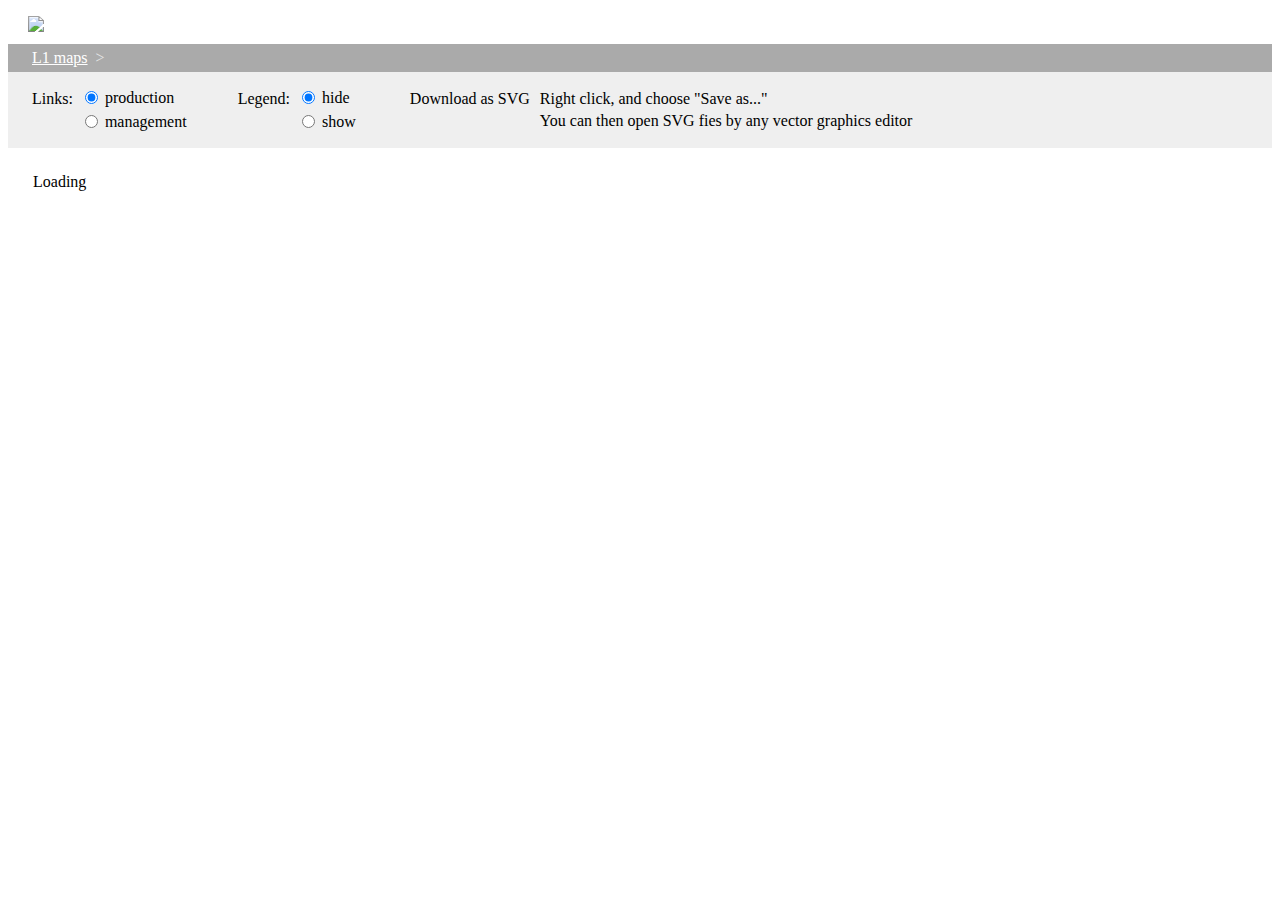
==== www/map/index.html @ db5501df "Version 0.1.0" ====
<!DOCTYPE html>
<html>
<meta charset="utf-8">
<link rel='stylesheet' href='/css/style.css' type='text/css' media='all' />

<body>

<table width="100%" cellspacing="0" cellpadding="0" style="padding: 0; margin: 0; border1=none">
	<tr>
		<td style="padding-left: 20px;">
			<img src="/img/logo.png" style="margin-top: 8px; margin-bottom: 8px;"/>
		</td>
	</tr>
	<tr>
		<td style="padding: 5px; padding-left: 24px; background: #aaaaaa; color:white;" colspan="2">
			<a href="/" style="color:white;">L1 maps</a>&nbsp;&nbsp;<span style="opacity:0.7">></span>&nbsp;&nbsp;<span id="crumbs_last_element"></span>
		</td>
	</tr>
	<tr>
		<td style="background-color: #efefef; padding: 10px; padding-left: 21px;" colspan="2">
			<table>
				<tr>
					<!--<td valign=top style="padding-top:6px">&#x2190; <a href="/">Back to list</a></td>
					<td width="16"></td><td width="20"><div class="div-vert-line-80"/></td>-->
					<!--<td valign=top style="padding-top:6px">Virtual chassis:</td>-->
					<!--<td valign="top">
						<table>
							<tr><td><input type="radio" name="hide_clients_radio" value="1" onclick="drawL1Map(1);" checked="checked" /></td><td>collapse</td></tr>
							<tr><td><input type="radio" name="hide_clients_radio" value="0" onclick="drawL1Map(0);"/></td><td>expand</td></tr>
						</table>
					</td>-->
					<td valign=top style="padding-top:6px">Links:</td>
					<td valign="top">
						<table>
							<tr><td><input type="radio" name="radio_links_mode" value="0" onclick="drawL1Map(1, 1);" checked="checked" /></td><td>production</td></tr>
							<tr><td><input type="radio" name="radio_links_mode" value="1" onclick="drawL1Map(1, 0);"/></td><td>management</td></tr>
						</table>
					</td>
					<td width="16"></td><td width="20"><div class="div-vert-line-80"/></td>
					<td valign=top style="padding-top:6px">Legend:</td>
					<td valign="top">
						<table>
							<tr><td><input type="radio" name="legend_radio" value="1" onclick="document.getElementById('legend').style.display='none';" checked="checked" /></td><td>hide</td></tr>
							<tr><td><input type="radio" name="legend_radio" value="0" onclick="document.getElementById('legend').style.display='block';"/></td><td>show</td></tr>
						</table>
					</td>
					<td width="16"></td><td width="20"><div class="div-vert-line-80"/></td>
					<td valign="top" style="padding-top:3px;">
						<table margin=0 padding=0>
							<tr>
								<td><a href="" id="svg_download_link" style="display: none;">Download as SVG</a><div id="svg_download_link_placeholder" style="display: inline;">Download as SVG</div></td>
								<td width="2"></td>
								<td class="secondary_text">Right click, and choose "Save as..."</td>
							</tr>
							<tr>
								<td></td>
								<td></td>
								<td class="secondary_text">You can then open SVG fies by any vector graphics editor</td>
							</tr>
						</table>
					</td>
				</tr>

			</table>
			
						<svg height="200" width="800" id="legend" style="margin-top: 20px; display:none;">
							<rect x="0" y="0" width="799" height="199" style="fill:white; stroke:#999999;"></rect>
						<g transform="translate(20, 20)">
							<text x="0" y="10" class="secondary_text">Physical links:</text>
							<g transform="translate(0, 40)">
								<line class="link100gb" stroke-width="5" x1="0" y1="5" x2="40" y2="5"></line>
								<text x="50" y="10">100 Gigabit/sec</text>
								<line class="link40gb" stroke-width="3.16" x1="0" y1="25" x2="40" y2="25"></line>
								<text x="50" y="30">40 Gigabit/sec</text>
								<line class="link25gb" stroke-width="2.5" x1="0" y1="45" x2="40" y2="45"></line>
								<text x="50" y="50">25 Gigabit/sec</text>
								<line class="link10gb" stroke-width="1.58" x1="0" y1="65" x2="40" y2="65"></line>
								<text x="50" y="70">10 Gigabit/sec</text>
								<line class="link1gb" stroke-width="0.5" x1="0" y1="85" x2="40" y2="85"></line>
								<text x="50" y="90">1 Gigabit/sec</text>
								<circle class="link10gb-label-circle" r="7" cx="21" cy="105"></circle>
								<g class="labels"><text dy="3" x="18" y="105">2</text></g>
								<text x="51" y="110">Number of links</text>
							</g>
							
							<text x="196" y="10" class="secondary_text">Cluster</text>
							<text x="196" y="28" class="secondary_text">(separate control planes):</text>
							
							<g transform="translate(0, 20)">
								<text x="200" y="31" style="font-weight: bold;">dc2-ext-fw01</text>
								<image xlink:href="/img/firewall.svg" width="32" height="32" x="200" y="40"></image>
								<text x="240" y="60">node01</text>
								<image xlink:href="/img/firewall.svg" width="32" height="32" x="200" y="100"></image>
								<text x="240" y="120">node02</text>
								<rect x="196" y="36" height="100" width="40" class="clusters"/>
							</g>

							<text x="396" y="10" class="secondary_text">Virtual chassis</text>
							<text x="396" y="28" class="secondary_text">(one control plane):</text>
							<g transform="translate(0, 20)">
								<text x="400" y="31" style="font-weight: bold;">dc2-core-sw01</text>
								<image xlink:href="/img/coreswitch.svg" width="32" height="32" x="400" y="40"></image>
								<text x="440" y="60">node01</text>
								<image xlink:href="/img/coreswitch.svg" width="32" height="32" x="400" y="100"></image>
								<text x="440" y="120">node02</text>
								<rect x="396" y="36" height="100" width="40" class="VCs"/>
							</g>
							
							<text x="596" y="10" class="secondary_text">Virtual chassis</text>
							<text x="596" y="28" class="secondary_text">(in collapsed mode):</text>
							<image xlink:href="/img/switch.svg" width="32" height="32" x="600" y="40"></image>
							<text x="640" y="60" style="font-weight: bold;">dc2-core-sw01</text>
							<image xlink:href="/img/vc.svg" width="16" height="16" x="624" y="32"></image>
							
							<g transform="translate(0, 100)">
								<text x="596" y="10" class="secondary_text">Standalone node:</text>
								<text x="596" y="28" class="secondary_text"></text>
								<image xlink:href="/img/switch.svg" width="32" height="32" x="600" y="20"></image>
								<text x="640" y="40">dc2-core-sw01</text>
							</g>
						</g>
						</svg>
						
		</td>
	</tr>
	<tr>
		<td valign="top" width="99%" style="position: relative;">
			<div id="progressbar" style="margin:22px;"><table><tr><td valign="top">Loading</td><td>&nbsp;</td><td><img src="/img/bx_loader.gif" height=16 width=16/></td></tr></table></div>
			<p id="error-message" style="color: red; padding: 22px; display: none;"></p>
			<svg width="100%" height="100%" id="svg1" onClick="hideInfobox();"></svg>
			<div class="infobox" id="infobox" style="display: none;"></div>
		</td>
	</tr>
</table>
</body>

<script src="https://d3js.org/d3.v4.min.js"></script>
<script type="text/javascript" src="https://ajax.googleapis.com/ajax/libs/jquery/1.3.2/jquery.min.js"></script>
<script src="/js/settings.js"></script>

<script>

var globalGraph = {};
var globalSimulation;
var globalSVGimages = {};
var IMG_DIR = "/img/";
var DEVICE_TYPES = {
	"Router": 						IMG_DIR + "router.svg",
	"Firewall": 						IMG_DIR + "firewall.svg",
	"Server": 						IMG_DIR + "server.svg",
	"Encryption Gateway": 	IMG_DIR + "cryptogw.svg",
	"SANSwitch": 				IMG_DIR + "sanswitch.svg",
	"Switch": 						IMG_DIR + "switch.svg",
	"Blade Switch": 				IMG_DIR + "mngswitch.svg",
	"Management Switch": 	IMG_DIR + "mngswitch.svg",
	"Switch Chassis": 			IMG_DIR + "coreswitch.svg",
	"VRSG": 						IMG_DIR + "vrsg.svg",
	"Storage System":			IMG_DIR + "storage.svg",
	"Load Balancer": 			IMG_DIR + "loadbalancer.svg",
	"Unknown": 					IMG_DIR + "unknown.svg"
}


///////////////////////////////////////////////////////////////////////////////////////////
///////////////////////////////////////////////////////////////////////////////////////////
function hideInfobox() {
	document.getElementById('infobox').style.display = 'none';
}


function OnClickDetails(device, interfaces) {
	var infobox = document.getElementById('infobox');
	infobox.style.display = 'block';
		
	text  = "<img src='/img/pixel.png' width='600' height='1'/>";
	text += "<table width='100%'><tr><td>";
	text += "<h3 style='margin-bottom: 0.5em; margin-top: 1em;'><a target='_blank' href='" + NETBOX_URL + "/dcim/devices/" + device.netbox_id + "/'>";
	text += device.id + "</a></h3>";
	text += "</td><td valign='top' align='right'><a href='#' onclick='hideInfobox(); return false;'><img src='/img/close.svg' width='16' height='16' style='margin-top: 1.2em;'></a></td></tr></table>";
	
	if (device.thisIsCollapsedVC) {
		for (i in device.nodes) {
			text += "<p style='margin-top: 0; margin-bottom: 0.2em;'>" + device.nodes[i].model + "<br/>";
			text += "<span class='secondary_text'>" + device.nodes[i].serial + "</span></p>";
		}
	}
	else {
		text += "<p style='margin-top: 0;'>" + device.model + "<br/>";
		text += "<span class='secondary_text'>" + device.serial + "</span></p>";
	}
	
	text += "<p><b style='margin-top: 2em;'>Interfaces:</b></p>";
	text += "<table class='infobox_tab' id='infobox_tab'>";
	text += "<thead><tr> <th width='1%'><div>&nbsp;</div></th> <th width='1%'><div>Local<br/>int</div></th> <th width='1%'><div>Local<br/>LAG</div></th> <th width='1%'><div>Neighbor</div></th> <th width='1%'><div>Neighbor<br/>int</div></th> <th><div>Description</div></th> </tr></thead>";
	text += "<tbody>";
	
	for (i in interfaces) {
		text += "<tr valign='top' onmouseover='document.getElementById(\"speed-info-" + i + "\").style.opacity = 1;' onmouseout='document.getElementById(\"speed-info-" + i + "\").style.opacity = 0;'>";
		
		if (interfaces[i].speed == -1)
			sp = "?";
		else 
			sp = interfaces[i].speed;
		text += "<td class='link" + parseInt(interfaces[i].speed) + "gb-info' valign='middle' align='center' style='padding: 0;'><div style='opacity: 0;' class='link-speed-info' id='speed-info-" + i + "'>" + sp + "</div></td>";

		text += "<td nowrap><a target='_blank' href='" + NETBOX_URL + "/dcim/interfaces/" + interfaces[i].netbox_id + "/'>" + interfaces[i].name + "</a></td>";
			
		if (interfaces[i].hasOwnProperty("lag") && interfaces[i].lag)
			text += "<td nowrap><a target='_blank' href='" + NETBOX_URL + "/dcim/interfaces/" + interfaces[i].lag_netbox_id + "/'>" + interfaces[i].lag + "</a></td>";
		else
			text += "<td>&nbsp;</td>";

		if (interfaces[i].neighbor) {
			text += "<td class='secondary_text' nowrap><a target='_blank' href='" + NETBOX_URL + "/dcim/devices/" + interfaces[i].neighbor_netbox_id + "/' class='secondary_text'>" + interfaces[i].neighbor + "</a></td>";
			text += "<td class='secondary_text' nowrap><a target='_blank' href='" + NETBOX_URL + "/dcim/interfaces/" + interfaces[i].neighbor_interface_netbox_id + "/' class='secondary_text'>" + interfaces[i].neighbor_interface + "</a></td>";
		}
		else
			text += "<td>&nbsp;</td><td>&nbsp;</td>"
		
		if (interfaces[i].description)
			text += "<td>" + interfaces[i].description + "</td>";
		else
			text += "<td>&nbsp;</td>";
			
		text += "</tr>";
	}
	
	text += "<tr class='last_tr'> <td><img src='/img/pixel.png' width='16' height='1'></td> <td><img src='/img/pixel.png' width='70' height='1'></td> <td><img src='/img/pixel.png' width='70' height='1'></td> <td><img src='/img/pixel.png' width='100' height='1'></td> <td><img src='/img/pixel.png' width='100' height='1'></td> <td><img src='/img/pixel.png' width='1' height='1'></td> </tr>";
	text += "</tbody></table>";
	
	infobox.innerHTML = text;
	
	// ajust height of table (if we have a big list of interfaces) so that it fits infobox dimensions 
	// TODO: do it with pure CSS
	var infoboxTab = document.getElementById('infobox_tab');
	
	infobox.style.height = "calc(100vh - 50px)";
	if ((infoboxTab.offsetTop + infoboxTab.scrollHeight) > (infobox.offsetTop + infobox.clientHeight)) 
		infoboxTab.style.height = (infobox.clientHeight - infoboxTab.offsetTop - 30) + "px";
	else 
		infobox.style.height = (infoboxTab.offsetTop + infoboxTab.clientHeight - infobox.offsetTop + 20) + "px";
}


var getJSON = function(url, callback) {
    var xhr = new XMLHttpRequest();
    xhr.open('GET', url, true);
    xhr.responseType = 'json';
    xhr.onload = function() {
      var status = xhr.status;
      if (status === 200) {
        callback(null, xhr.response);
      } else {
        callback(status, xhr.response);
      }
    };
    xhr.send();
};


function setCSSstyle(elem) {
	elem.style.background = window.getComputedStyle(elem, null).getPropertyValue("background");
	elem.style.fill = window.getComputedStyle(elem, null).getPropertyValue("fill");
	elem.style.stroke = window.getComputedStyle(elem, null).getPropertyValue("stroke");
	elem.style.strokeWidth = window.getComputedStyle(elem, null).getPropertyValue("stroke-width");
	elem.style.strokeDasharray = window.getComputedStyle(elem, null).getPropertyValue("stroke-dasharray");
	elem.style.font = window.getComputedStyle(elem, null).getPropertyValue("font");
	elem.style.fontSize = window.getComputedStyle(elem, null).getPropertyValue("font-size");
	/*elem.style.stroke-linejoin = window.getComputedStyle(elem, null).getPropertyValue("stroke-linejoin");
	elem.style.border-collapse = window.getComputedStyle(elem, null).getPropertyValue("border-collapse");
	*/
	
	/*if 	(elem.tagName == "text") {
		console.log(elem.tagName);
		console.log(elem.childNodes);
	}*/
	//console.log(elem.style.fill);

	let children = elem.childNodes;
	for(var i=0; i < children.length; i++) 
		if (children[i].nodeType == Node.ELEMENT_NODE)
			setCSSstyle(children[i]);
}


function enableSvgDownloadLink() {
	document.getElementById('svg_download_link').style.display = 'inline';
	document.getElementById('svg_download_link_placeholder').style.display = 'none';
}


function disableSvgDownloadLink() {
	document.getElementById('svg_download_link').style.display = 'none';
	document.getElementById('svg_download_link_placeholder').style.display = 'inline';
}


function generateSVGdownloadLink() {
	setCSSstyle(document.getElementById("svg1"));
	
	var svg1 = document.getElementById("svg1"); // get svg element
	var serializer = new XMLSerializer(); //get svg source
	var source = serializer.serializeToString(svg1);

	if(!source.match(/^<svg[^>]+xmlns="http\:\/\/www\.w3\.org\/2000\/svg"/)) // add name spaces
		source = source.replace(/^<svg/, '<svg xmlns="http://www.w3.org/2000/svg"');
	if(!source.match(/^<svg[^>]+"http\:\/\/www\.w3\.org\/1999\/xlink"/))
		source = source.replace(/^<svg/, '<svg xmlns:xlink="http://www.w3.org/1999/xlink"');
	source = '<?xml version="1.0" standalone="no"?>\r\n' + source; // add xml declaration
	
	//let tag = source.match(/<image.+?\/>/);
	while (tag = source.match(/<image.+?\/>/)) {
		tag = tag[0];
		let uri = tag.match(/href="(.+?)"/)[1];
		let imgFile = uri.match(/.*\/(.+)/)[1];
		let svgStr = "<g transform='translate(-16, -16)'>" + globalSVGimages[imgFile] + "</g>";
		source = source.replace(tag, svgStr);
	}
	
	var url = "data:image/svg+xml;charset=utf-8," + encodeURIComponent(source); // convert svg source to URI data scheme
	document.getElementById("svg_download_link").href = url; // set URI value to download link's href attribute
	// a user can download SVG file by right click menu
}


function getDOMofSVGimages() {
	for (var type in Object(DEVICE_TYPES)) {
		var imgUrl = DEVICE_TYPES[type];
		
		d3.xml(imgUrl).mimeType("image/svg+xml").get(function(error, xml) {
			if (error) throw error;
			
			//console.log(xml.documentElement); // <svg>...</svg>
			//console.log(xml.documentElement.childNodes[1].baseURI); // <svg><g>...</g></svg>
			let filename = xml.documentElement.childNodes[1].baseURI.match(/[a-zA-Z]+\.svg/)[0];
			let s = new XMLSerializer();
			let str = s.serializeToString(xml.documentElement.childNodes[1]);
			globalSVGimages[filename] = str;
			//document.body.appendChild(xml.documentElement);
		});
	}
}


function getImgUrlForDevice(type, name=null) {
	if (!DEVICE_TYPES[type])
		return DEVICE_TYPES["Unknown"];
	if (name && type.includes("Switch") && (name.includes("-mgmt") || name.includes("-net-sw") || name.includes("-mng") ))
		return DEVICE_TYPES["Management Switch"];
	else
		return DEVICE_TYPES[type];
}


///////////////////////////////////////////////////////////////////////////////////////////
///////////////////////////////////////////////////////////////////////////////////////////

function getL1Map() {
	document.getElementById('progressbar').style.display = 'block';
	mapid = getParameterByName("id");
	d3.json(NTMAP_BACKEND_URI + "/l1map?id=" + mapid, function(error, loadedGraphResults) {
		if (error) throw error;
		
		if (loadedGraphResults.result != "success") {
			document.getElementById('progressbar').style.display = "none";
			document.getElementById('error-message').innerHTML = loadedGraphResults.result;
			document.getElementById('error-message').style.display = "block";
		}
		else {	
			globalGraph = loadedGraphResults.results;
			drawL1Map(1, 1);
		}
	});
}


function drawL1Map(hide_virt_chassis, show_prod_links) {
	if (!globalGraph.nodes) 
		return false;
	
	// stop simulation to prevent prod-mng switch artifacts
	if (globalSimulation)
		globalSimulation.stop();
		
	var graph = {};
	Object.assign(graph, globalGraph);
	
	// initial svg height & width. Will be corrected later according to the number of elements on L1-map
	var svgHeight = 0; 
	var svgWidth  = (window.innerWidth || document.documentElement.clientWidth || document.body.clientWidth) - 20;
	var COLLISION_RADIUS = 36;
	
	mapid = getParameterByName("id");
	// commented JSON read from file
	// d3.json("dc1.json", function(error, test_graph) {
		// if (error) throw error;
	// graph = test_graph.results;
	
	if (!show_prod_links)
		graph.links = graph.mng_links;
	
	var vcDict = {};
	var nodesList = new Array();
	
	// Collapse virtual chassis to one node with comprising important properties of all members of VC 
	// Example: all links beloning to each member should now belong to the node wich represents the whole VC
	if (hide_virt_chassis) {
		// Collapse virtual chassis, i.e. throw out all nodes in each VC except for one
		for (i in graph.nodes) {
			if (graph.nodes[i].hasOwnProperty("virtual_chassis") && graph.nodes[i].virtual_chassis) { // This is a VC node. It shouldn't be added to nodes list. Instead a VC node should be generated
				
				// if vcDict doesn't have this node, add it to vcDict
				if (!vcDict[graph.nodes[i].virtual_chassis]) {
					vcDict[graph.nodes[i].virtual_chassis] = {"leftGroup": graph.nodes[i].group, "nodes": [] };
					
					// add this node to new nodesList with the name of VC
					firstNodeOfVC = Object.assign({}, graph.nodes[i]);
					firstNodeOfVC.id = graph.nodes[i].virtual_chassis;
					firstNodeOfVC.netbox_id = graph.nodes[i].virtual_chassis_master_netbox_id;
					firstNodeOfVC.thisIsCollapsedVC = true;
					delete firstNodeOfVC["virtual_chassis"];
					delete firstNodeOfVC["virtual_chassis_master_netbox_id"];

					nodesList.push(firstNodeOfVC);
				}
				else { // node is in the vcDict
					// select left group of VC
					if (graph.nodes[i].group < vcDict[graph.nodes[i].virtual_chassis]["leftGroup"]) 
						vcDict[graph.nodes[i].virtual_chassis].leftGroup = graph.nodes[i].group;
				}
				
				var nodeInfo = {"serial": graph.nodes[i].serial, "model": graph.nodes[i].model};
				vcDict[graph.nodes[i].virtual_chassis].nodes.push(nodeInfo);
				
				// find all links of this node and change names of A and Z point in them
				for (j in graph.links) {
					if (graph.links[j].source === graph.nodes[i].id)
						graph.links[j].source = graph.nodes[i].virtual_chassis;
					if (graph.links[j].target === graph.nodes[i].id)
						graph.links[j].target = graph.nodes[i].virtual_chassis;
				}
				
				// find all interfaces of this node and assign them to VC collapsed node
				if (graph.interfaces[graph.nodes[i].id]) {
					if (!graph.interfaces[graph.nodes[i].virtual_chassis])
						graph.interfaces[graph.nodes[i].virtual_chassis] = Array();
					
					for (j in graph.interfaces[graph.nodes[i].id])
						graph.interfaces[graph.nodes[i].virtual_chassis].push(graph.interfaces[graph.nodes[i].id][j]);
						
					delete graph.interfaces[graph.nodes[i].id];
				}
			}
			else // It is not a VC node, add this node to new nodesList without changes
				nodesList.push(graph.nodes[i]);

		}
		
		// for each link 
		//		find all links of this node leading to virtual_chassis members and delete them
		// find all links with the same A and Z and sum amount of the	var linksList = new Array();
		var linksList = new Array();
		
		for (i in graph.links) {
			if (graph.links[i].source != graph.links[i].target) {
				var similarLinks = false;
				for (j in linksList) {
					if (graph.links[i].source === linksList[j].source && graph.links[i].target === linksList[j].target) {
						similarLinks = true;
						linksList[j].quantity = parseInt(linksList[j].quantity) + parseInt(graph.links[i].quantity);
					}
				}
				
				if (!similarLinks) {
					goodLink = Object.assign({}, graph.links[i]);
					linksList.push(goodLink);
				}
			}
		}
		
		//console.log(vcDict);
		//console.log(nodesList);
		//console.log(linksList);

		graph.nodes = nodesList;
		graph.links = linksList;
	}
	
	graph.nodes.sort(compareNodes);
	
	// From the list of nodes fill clustersArray = {id (human-readable name), nodes_amount (number of nodes in cluster)}, {}, {}... 
	// From the list of nodes fill vcArray = [numOfElmentsInGroup1, numOfElmentsInGroup2... etc]
	// From vcDict change the node's group to the leftGroup of VC. That will display the collapsed VC-node in the very left group
	// From the list of nodes fill groupsArray = [numOfElmentsInGroup1, numOfElmentsInGroup2... etc]
	var clustersArray = new Array();
	var vcArray = new Array();
	var groupsArray = new Array();
	var nodesInLargestGroup = 0;

	for (i in graph.nodes) {
		// fill clustersArray
		if (graph.nodes[i].hasOwnProperty("cluster") && graph.nodes[i].cluster) {
			var nodeParentCluster = -1;
			
			for (var j = 0; j < clustersArray.length; j++) 
				if (clustersArray[j].id === graph.nodes[i].cluster) 
					nodeParentCluster = j;
			
			if (nodeParentCluster < 0) {
				clustersArray.push({
					"id" : graph.nodes[i].cluster,
					"nodes_amount": 1
				});
			}
			else
				clustersArray[nodeParentCluster].nodes_amount++;
		}

		// fill vcArray
		if (graph.nodes[i].hasOwnProperty("virtual_chassis") && graph.nodes[i].virtual_chassis) {
			var parentVC = -1;
			
			for (var j = 0; j < vcArray.length; j++) 
				if (vcArray[j].id === graph.nodes[i].virtual_chassis) 
					parentVC = j;
			
			if (parentVC < 0) {
				vcArray.push({
					"id" : graph.nodes[i].virtual_chassis,
					"nodes_amount": 1
				});
			}
			else
				vcArray[parentVC].nodes_amount++;
		}
		
		// choose left group for collapsed VC node
		if (vcDict[graph.nodes[i].id] && vcDict[graph.nodes[i].id]["leftGroup"] < graph.nodes[i].group)
			graph.nodes[i].group = vcDict[graph.nodes[i].id]["leftGroup"];
			
		// set serial and model for collapsed VC node to be the list of all VC members serials and models
		if (vcDict[graph.nodes[i].id]) {
			graph.nodes[i].serial = "";
			graph.nodes[i].model = "";
			graph.nodes[i].nodes = vcDict[graph.nodes[i].id].nodes;
		}
		
		// fill groupsArray
		if (!groupsArray[graph.nodes[i].group])
			groupsArray[graph.nodes[i].group] = 1;
		else
			groupsArray[graph.nodes[i].group]++;
		
		// calculate number of nodes in the largest group
		if (groupsArray[graph.nodes[i].group] > nodesInLargestGroup)
			nodesInLargestGroup = groupsArray[graph.nodes[i].group];
		
		// calculate position of node in the group (will be used to determine node's Y coordinate)
		graph.nodes[i].positionInGroup = groupsArray[graph.nodes[i].group];
	}

	// Calculate the height and width of SVG
	svgComfortableHeight = nodesInLargestGroup * COLLISION_RADIUS * 2 + 100; // + 40;
	if ((window.innerHeight || document.documentElement.clientHeight || document.body.clientHeight) > svgComfortableHeight)
		svgHeight = window.innerHeight || document.documentElement.clientHeight || document.body.clientHeight;
	else
		svgHeight = svgComfortableHeight;
	
	// Put nodes in fixed Y positions (sorted by node.id)
	for (i in graph.nodes) {
		groupOffsetY = (nodesInLargestGroup - groupsArray[graph.nodes[i].group])/2 * COLLISION_RADIUS * 2;
		graph.nodes[i].fy = COLLISION_RADIUS * 2 * graph.nodes[i].positionInGroup + groupOffsetY;
		//graph.nodes[i].fx=1;
		graph.nodes[i].fx =  graph.nodes[i].group * svgWidth / groupsArray.length - 60;
	}

	var svg = d3.select("svg[id='svg1']");
	svg
		.selectAll("g").remove(); // clear previous chart if any
	svg
		.attr("height", svgHeight)
		.attr("width", svgWidth);  

	// TODO: add provider channels
	globalSimulation = d3.forceSimulation()
		.force("link1", d3.forceLink().id(function(d) { return d.id; })
			/*.distance(function(d){
				if (d.source.cluster === d.target.cluster)
                    if (d.source.group === d.target.group)
                        return 20;
                    else
                        return 180;
				else 
					return null;
			})*/
			.strength(function(d){
				if (d.source.cluster === d.target.cluster || d.source.virtual_chassis === d.target.virtual_chassis)
                    if (d.source.group === d.target.group)
                        return 1;
                    else
                        return 0.003;
				else 
					return 0.001;
			})
		)
		.force("charge", d3.forceManyBody()
			.strength(-300)
		)
		.force("x", d3.forceX(function(d){ return d.group * svgWidth / groupsArray.length - 60; })
			.strength(4)
		)
		.force("y", d3.forceY(function(d){ return svgHeight/2; })
			.strength(function (d){
				// values from 0.5 to 0.01?
				if (nodesInLargestGroup)
					//return (0.9 / nodesInLargestGroup); // TODO: do it the function of number of objects and LINKS in group. Otherwise for small groups it is too strong. For large groups with many links it is also too strong (1.5 strong, 0.9 ok)
					return (0.9 / nodesInLargestGroup);
				else 
					//return 0.1;
					return 0.5;
			})
		)
		//.force("center", d3.forceCenter(svgWidth / 2 + 50, height / 2))
		.force("collision", d3.forceCollide()
			.radius(function(d) {
				if ("type" in d)
					return COLLISION_RADIUS;
				else 
					return COLLISION_RADIUS;
			})
		);

		
	var link1 = svg.append("g")
		.attr("id", "links") 
		.selectAll("line")
		.data(graph.links)
		.enter()
		.append("line")
			.attr("class", function(d) { return "link" + parseInt(d.bandwidth) + "gb"; })
			.attr("stroke-width", function(d) { if ("type" in d) return 0; else return Math.sqrt(parseInt(d.bandwidth))/2; });

	var labelCircle = svg.append("g")
		.attr("id", "labelCircles") 
		.selectAll("circle")
		.data(graph.links)
		.enter().append("circle")
			.attr("class", function(d) { return "link" + parseInt(d.bandwidth) + "gb-label-circle"; })
			.attr("r", function(d) { 
				if (d.quantity > 1) 
					return "7" 
				else 
					return "0"; 
			});
		  
	var label = svg.append("g")
		.attr("id", "labels") 
		.attr("class", "labels") 
		.selectAll("text")
		.data(graph.links)
		.enter().append("text")
			.attr("dy", 3)
			.text(function(d) { if (d.quantity > 1) return d.quantity; else  return ""; });
              
	var node = svg.append("g")
		.attr("id", "nodes")
		.selectAll("a")
		.data(graph.nodes)
		.enter().append("a")
			//.attr("transform", function(d) { return "translate(" +  d.group*(svgWidth*1)/groupsArray.length + "," + d.positionInGroup*COLLISION_RADIUS + ")"; })
			.attr("target", '_blank')
			.attr("xlink:href",  function(d) { return (window.location.href + '?device=' + d.id) });
	node.on("click", function(d,i) {  
		d3.event.preventDefault(); 
		d3.event.stopPropagation(); 
		OnClickDetails(d, graph.interfaces[d.id]);
    });
	node.call(d3.drag()
        .on("start", dragstarted)
        .on("drag", dragged)
        .on("end", dragended));  
	node.append("image")
		.attr("xlink:href", function(d) { 
			return getImgUrlForDevice(d.type, d.id);
		})
		.attr("width", 32)
		.attr("height", 32)
		.attr("x", -16)
		.attr("y", -16);
	node.append("text")
		//.attr("font-size", "0.8em") 
		.attr("dx", 16)
		.attr("dy", 4)
		.attr("x", +8)
		.attr("font-weight", function(d) { if ("thisIsCollapsedVC" in d) return "bold"; else return "normal"; })
		.text(function(d) { 
			if ("cluster" in d && d.cluster) 
				return d.id.substring(d.cluster.length+1); 
			else if ("virtual_chassis" in d && d.virtual_chassis)
				return d.id.substring(d.virtual_chassis.length+1); 
			//else if ("thisIsCollapsedVC" in d)
			//	return d.id + " (vc)";
			else
				return d.id; 
		});                
	node.append("title")
		.text(function(d) { return d.id; });
	
	var collapsedVC = d3.selectAll("g[id='nodes']").selectAll("a").filter(function(d) { if (d.thisIsCollapsedVC) return true; else return false;});
	collapsedVC.append("image")
		.attr("xlink:href", "/img/vc.svg")
		.attr("width", 16)
		.attr("height", 16)
		.attr("x", 8)
		.attr("y", -24);
		
	var cluster = svg.append("g")
		.attr("id", "clusters") 
		.attr("class", "clusters") 
		.selectAll("g")
		.data(clustersArray)
		.enter().append("g");
			//.attr("transform", "translate(0,0)");
	/*cluster.append("rect")
		.attr("height", "12")
		.attr("width", "12")
		.attr("rx", "6")
		.attr("ry", "6");*/
	cluster.append("path")
		.attr("d", "")
		.style("fill", "none");
	cluster.append("text")
		.attr("x", "2") 
		.attr("y", "-4") 
		//.attr("font-size", "0.8em") 
		.attr("transform", "translate(0,0)")
		.attr("font-weight", "bold")
			.text(function(d) { return d.id });  
	  
	var vc = svg.append("g")
		.attr("id", "VCs") 
		.attr("class", "VCs") 
		.selectAll("g")
		.data(vcArray)
		.enter().append("g");
			//.attr("transform", "translate(0,0)");
	vc.append("path")
		.attr("d", "")
		.style("fill", "none");
	vc.append("text")
		.attr("x", "2") 
		.attr("y", "-4") 
		//.attr("font-size", "0.8em") 
		.attr("transform", "translate(0,0)")
		.attr("font-weight", "bold")
			.text(function(d) { return d.id; });  
		
	globalSimulation
		.nodes(graph.nodes)
		.on("tick", ticked);
	
	globalSimulation.force("link1")
		.links(graph.links);
	  
	
	function ticked(e) {
		
		/*opacity = 1 - globalSimulation.alpha();
		if (globalSimulation.alpha() > 0.1)
			opacity = 0;
		else 
			opacity = 1;
		svg.attr("opacity", opacity);*/
		
		if (globalSimulation.alpha() < 0.001) {
			generateSVGdownloadLink();
			enableSvgDownloadLink();
		}
		else
			disableSvgDownloadLink();
		
		link1
			.attr("x1", function(d) { return d.source.x; })
			.attr("y1", function(d) { return d.source.y; })
			.attr("x2", function(d) { return d.target.x; })
			.attr("y2", function(d) { return d.target.y; });

		labelCircle
			.attr("cx", function(d) {
				return (d.source.x + d.target.x)/2 + 3; })
			.attr("cy", function(d) {
				return (d.source.y + d.target.y)/2; });

		label
			.attr("x", function(d) {
				return (d.source.x + d.target.x)/2; })
			.attr("y", function(d) {
				return (d.source.y + d.target.y)/2; });

		node
			.attr("transform", function(d) { 
				if (globalSimulation.alpha() < 0.9)
					if (d.fx || d.fy) {
						d.fx = null;
						d.fy = null;
					}
				return "translate(" + d.x + "," + d.y + ")";
			});        

		cluster.select("text")
			.attr("transform", function(d) {
				var minX = 100000;
				var maxX = 0;
				var minY = 100000;
				var maxY = 0;
				var leftGroup = 100000;
				var rightGroup = 0;
				
				var leftY1 = 100000;
				var leftY2 = 0;
				var rightY1 = 100000;
				var rightY2 = 0;
				
				for (var i = 0; i < graph.nodes.length; i++) {
					if ("cluster" in graph.nodes[i] && 
						graph.nodes[i].cluster === d.id && 
						graph.nodes[i].hasOwnProperty("x") && 
						graph.nodes[i].x > 0 )
					{
						if (graph.nodes[i].x < minX) 
							minX = graph.nodes[i].x;
						if (graph.nodes[i].x > maxX) 
							maxX = graph.nodes[i].x;

						if (graph.nodes[i].group < leftGroup) 
							leftGroup = graph.nodes[i].group;
						if (graph.nodes[i].group > rightGroup) 
							rightGroup = graph.nodes[i].group;
							
						if (graph.nodes[i].y < minY) 
							minY = graph.nodes[i].y;
						if (graph.nodes[i].y > maxY) 
							maxY = graph.nodes[i].y;
							
						if (graph.nodes[i].group === leftGroup) 
							if (graph.nodes[i].y < leftY1)
								leftY1 = graph.nodes[i].y;
							else if (graph.nodes[i].y > leftY2)
								leftY2 = graph.nodes[i].y;
							else
								{}
						
						if (graph.nodes[i].group === rightGroup) 
							if (graph.nodes[i].y < rightY1)
								rightY1 = graph.nodes[i].y;
							else if (graph.nodes[i].y > rightY2)
								rightY2 = graph.nodes[i].y;
							else
								{}
					}
				}
				d.minX = minX;
				d.maxX = maxX;
				d.minY = minY;
				d.maxY = maxY;
				return "translate(" + (minX - 21) + "," + (leftY1 - 21) + ")";
			});

		cluster		
			.select("path")
				.attr("d", function(d) {
					var minX = 100000;
					var maxX = 0;
					var minY = 100000;
					var maxY = 0;
					var leftGroup = 100000;
					var rightGroup = 0;
					
					var leftY1 = 100000;
					var leftY2 = 0;
					var rightY1 = 100000;
					var rightY2 = 0;

					for (var i = 0; i < graph.nodes.length; i++) {
						if ("cluster" in graph.nodes[i] && 
							graph.nodes[i].cluster === d.id && 
							graph.nodes[i].hasOwnProperty("x") && 
							graph.nodes[i].x > 0 )
						{
							if (graph.nodes[i].group < leftGroup) 
								leftGroup = graph.nodes[i].group;
								
							if (graph.nodes[i].x < minX)
								minX = graph.nodes[i].x;
							
							if (graph.nodes[i].group > rightGroup)
								rightGroup = graph.nodes[i].group;
								
							if (graph.nodes[i].x > maxX)
								maxX = graph.nodes[i].x;						}
					}

					for (var i = 0; i < graph.nodes.length; i++) {
						if ("cluster" in graph.nodes[i] && 
							graph.nodes[i].cluster === d.id && 
							graph.nodes[i].hasOwnProperty("x") && 
							graph.nodes[i].x > 0 )
						{
							if (graph.nodes[i].group === leftGroup) {
								if (graph.nodes[i].y < leftY1)
									leftY1 = graph.nodes[i].y;
								if (graph.nodes[i].y > leftY2)
									leftY2 = graph.nodes[i].y;		
							}
							
							if (graph.nodes[i].group === rightGroup)  {
								if (graph.nodes[i].y < rightY1) {
									rightY1 = graph.nodes[i].y;
								}
								if (graph.nodes[i].y > rightY2)
									rightY2 = graph.nodes[i].y;
							}
						}
					}
			
					minX -= 20;
					maxX += 20;
					leftY1 -= 20;
					leftY2 += 20;
					rightY1 -= 20;
					rightY2 += 20;
					
					path = "M " + minX + "," + leftY1 + " ";
					if (leftY1 < rightY1)
						path += "L " + (minX + 40) + ", " + leftY1 + " ";
					else
						path += "L " + (maxX - 40) + ", " + rightY1 + " ";
					path += "L " + maxX + "," + rightY1 + " " +
						   "L " + maxX + "," + rightY2 + " ";
					if (leftY2 > rightY2)
						path += "L " + (minX + 40) + ", " + leftY2 + " ";
					else
						path += "L " + (maxX - 40) + ", " + rightY2 + " ";
					
					path += "L " + minX + "," + leftY2 + " " +
						   "Z";
					
					return path;
				});


		vc.select("text")
			.attr("transform", function(d) {
				var minX = 100000;
				var maxX = 0;
				var minY = 100000;
				var maxY = 0;
				var leftGroup = 100000;
				var rightGroup = 0;
				
				var leftY1 = 100000;
				var leftY2 = 0;
				var rightY1 = 100000;
				var rightY2 = 0;
				
				for (var i = 0; i < graph.nodes.length; i++) {
					if 	("virtual_chassis" in graph.nodes[i] && 
							graph.nodes[i].virtual_chassis === d.id /*&& 
							graph.nodes[i].hasOwnProperty("x") && 
							graph.nodes[i].x > 0 */
						)
					{
						if (graph.nodes[i].x < minX) 
							minX = graph.nodes[i].x;
						if (graph.nodes[i].x > maxX) 
							maxX = graph.nodes[i].x;

						if (graph.nodes[i].group < leftGroup) {
							leftGroup = graph.nodes[i].group;
							leftY1 = 100000;
							leftY2 = 0;
						}
						if (graph.nodes[i].group > rightGroup) { 
							rightGroup = graph.nodes[i].group;
							rightY1 = 100000;
							rightY2 = 0;
						}

						if (graph.nodes[i].y < minY) 
							minY = graph.nodes[i].y;
						if (graph.nodes[i].y > maxY) 
							maxY = graph.nodes[i].y;
							
						if (graph.nodes[i].group === leftGroup) {
							if (graph.nodes[i].y < leftY1)
								leftY1 = graph.nodes[i].y;
							else if (graph.nodes[i].y > leftY2)
								leftY2 = graph.nodes[i].y;
							else
								{}
						}
						
						if (graph.nodes[i].group === rightGroup) 
							if (graph.nodes[i].y < rightY1)
								rightY1 = graph.nodes[i].y;
							else if (graph.nodes[i].y > rightY2)
								rightY2 = graph.nodes[i].y;
							else
								{}
					}
				}
				
				d.minX = minX;
				d.maxX = maxX;
				d.minY = minY;
				d.maxY = maxY;
				
				return "translate(" + (minX - 21) + "," + (leftY1 - 21) + ")";
			});

		vc		
			.select("path")
				.attr("d", function(d) {
					var minX = 100000;
					var maxX = 0;
					var minY = 100000;
					var maxY = 0;
					var leftGroup = 100000;
					var rightGroup = 0;
					
					var leftY1 = 100000;
					var leftY2 = 0;
					var rightY1 = 100000;
					var rightY2 = 0;
					
					for (var i = 0; i < graph.nodes.length; i++) {
						if ("virtual_chassis" in graph.nodes[i] && 
							graph.nodes[i].virtual_chassis === d.id && 
							graph.nodes[i].hasOwnProperty("x") && 
							graph.nodes[i].x > 0 )
						{
							if (graph.nodes[i].group < leftGroup) 
								leftGroup = graph.nodes[i].group;
								
							if (graph.nodes[i].x < minX)
								minX = graph.nodes[i].x;
							
							if (graph.nodes[i].group > rightGroup)
								rightGroup = graph.nodes[i].group;
								
							if (graph.nodes[i].x > maxX)
								maxX = graph.nodes[i].x;						}
					}

					for (var i = 0; i < graph.nodes.length; i++) {
						if ("virtual_chassis" in graph.nodes[i] && 
							graph.nodes[i].virtual_chassis === d.id && 
							graph.nodes[i].hasOwnProperty("x") && 
							graph.nodes[i].x > 0 )
						{
							if (graph.nodes[i].group === leftGroup) {
								if (graph.nodes[i].y < leftY1)
									leftY1 = graph.nodes[i].y;
								if (graph.nodes[i].y > leftY2)
									leftY2 = graph.nodes[i].y;		
							}
							
							if (graph.nodes[i].group === rightGroup)  {
								if (graph.nodes[i].y < rightY1) {
									rightY1 = graph.nodes[i].y;
								}
								if (graph.nodes[i].y > rightY2)
									rightY2 = graph.nodes[i].y;
							}
						}
					}
			
					minX -= 20;
					maxX += 20;
					leftY1 -= 20;
					leftY2 += 20;
					rightY1 -= 20;
					rightY2 += 20;
					
					path = "M " + minX + "," + leftY1 + " ";
					if (leftY1 < rightY1)
						path += "L " + (minX + 40) + ", " + leftY1 + " ";
					else
						path += "L " + (maxX - 40) + ", " + rightY1 + " ";
					path += "L " + maxX + "," + rightY1 + " " +
						   "L " + maxX + "," + rightY2 + " ";
					if (leftY2 > rightY2)
						path += "L " + (minX + 40) + ", " + leftY2 + " ";
					else
						path += "L " + (maxX - 40) + ", " + rightY2 + " ";
					
					path += "L " + minX + "," + leftY2 + " " +
						   "Z";
					
					return path;
				});

	}
	
	function dragstarted(d) {
		if (!d3.event.active) 
			globalSimulation.alphaTarget(0.3).restart();
		d.fx = d.x;
		d.fy = d.y;
	}

	function dragged(d) {
		d.fx = d3.event.x;
		d.fy = d3.event.y;
	}

	function dragended(d) {
		if (!d3.event.active) 
			globalSimulation.alphaTarget(0);
		d.fx = null;
		d.fy = null;
	}

	document.getElementById('progressbar').style.display = 'none';
// commented JSON read from file
// });


	function compareNodes(a, b) {
		if (a.group < b.group) // put nodes of left group on top of right group nodes, so labels of left nodes will not be overlapped by rught nodes
			return 1;
		else if (a.group > b.group)
			return -1;
		else { // if nodes are in the same group, sort them alphabetically
			// Normalize strings a and b like this: dc2-sw01-member1 => DC2-SW01-MEMBER01. This is easier to compare
			var aToCompare = a.id;
			var bToCompare = b.id;
			//console.log(b);
			
			aToCompare = aToCompare.replace(/(member)([0-9]$)/, (match, name, member_id) => `${name}0${member_id}`);
			bToCompare = bToCompare.replace(/(member)([0-9]$)/, (match, name, member_id) => `${name}0${member_id}`);
			aToCompare = aToCompare.replace(/(node)([0-9]$)/, (match, name, member_id) => `${name}0${member_id}`);
			bToCompare = bToCompare.replace(/(node)([0-9]$)/, (match, name, member_id) => `${name}0${member_id}`);
			aToCompare = aToCompare.toUpperCase();
			bToCompare = bToCompare.toUpperCase();
			
			// compare normalized node names
			if (aToCompare > bToCompare) 
				return 1;
			else if (aToCompare < bToCompare)
				return -1;
			else
				return 0;
		}
	}

}

function getParameterByName(name, url) {
    if (!url) url = window.location.href;
    name = name.replace(/[\[\]]/g, '\\$&');
    var regex = new RegExp('[?&]' + name + '(=([^&#]*)|&|#|$)'),
        results = regex.exec(url);
    if (!results) return null;
    if (!results[2]) return '';
    return decodeURIComponent(results[2].replace(/\+/g, ' '));
}

function getPageNameFromId() {
	d3.json(NTMAP_BACKEND_URI + "/l1maps", function(error, mapsListResults) {
		if (error) 
			throw error;
		
		mapsList = mapsListResults["results"]; // TODO: parse errors in case result is not success
		
		pageName = "";
		for (i in mapsList)  {
			for (j in mapsList[i]["maps"]) {
				if (parseInt(mapsList[i]["maps"][j]["id"]) == parseInt(getParameterByName("id"))) {
					pageName = mapsList[i]["maps"][j]["name"];
				}
			}
			
		}
		
		document.getElementById("crumbs_last_element").innerHTML = pageName;
	});
	
	return null;
}

//////////////////////////////////////////////////////////////////////////////////////

getPageNameFromId();
getDOMofSVGimages();
getL1Map();


</script>

</html>
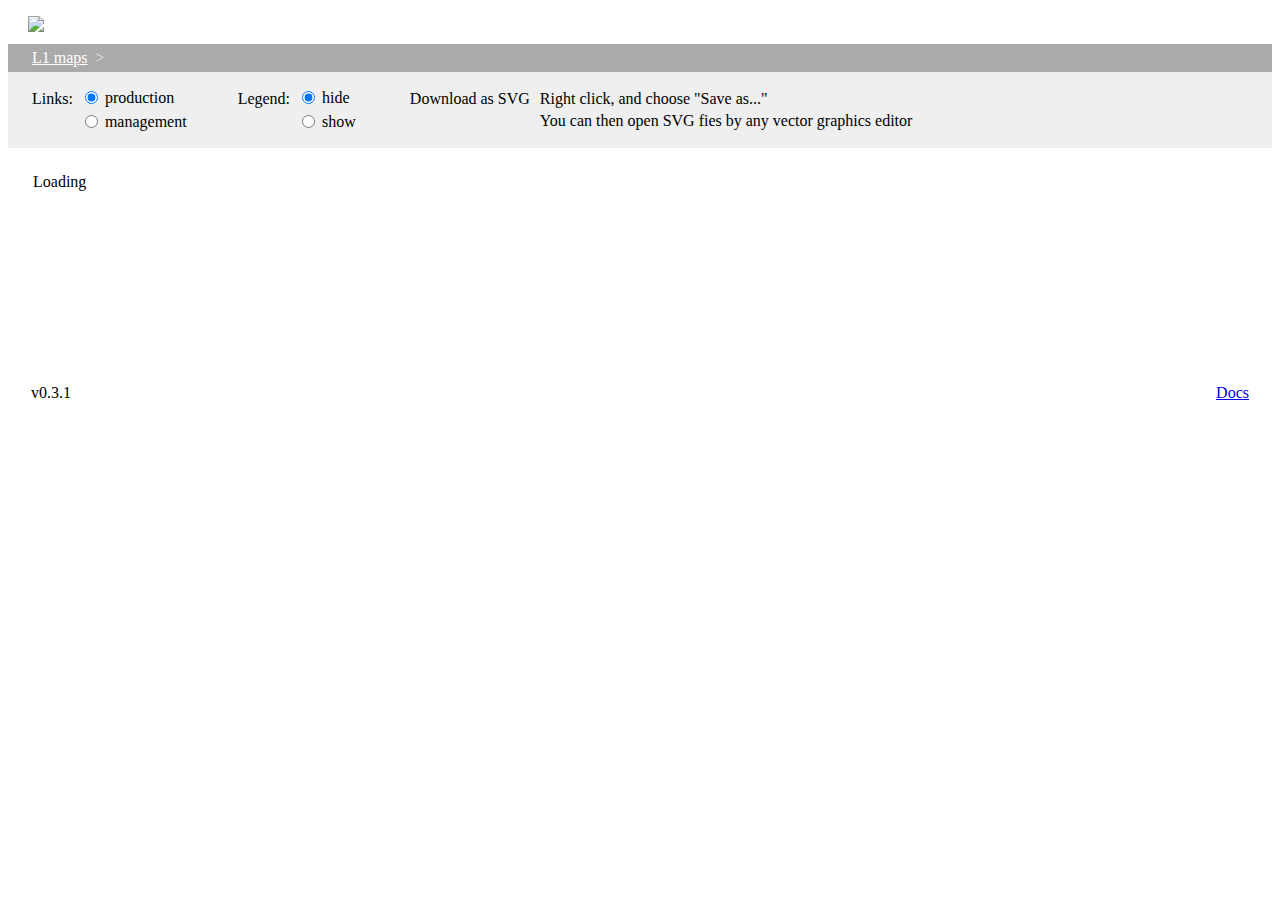
==== commit bdd06347: "Merge branch 'dev'" ====
--- a/www/map/index.html
+++ b/www/map/index.html
@@ -5,1197 +5,148 @@
 
 <body>
 
-<table width="100%" cellspacing="0" cellpadding="0" style="padding: 0; margin: 0; border1=none">
-	<tr>
-		<td style="padding-left: 20px;">
-			<img src="/img/logo.png" style="margin-top: 8px; margin-bottom: 8px;"/>
-		</td>
-	</tr>
-	<tr>
-		<td style="padding: 5px; padding-left: 24px; background: #aaaaaa; color:white;" colspan="2">
-			<a href="/" style="color:white;">L1 maps</a>&nbsp;&nbsp;<span style="opacity:0.7">></span>&nbsp;&nbsp;<span id="crumbs_last_element"></span>
-		</td>
-	</tr>
-	<tr>
-		<td style="background-color: #efefef; padding: 10px; padding-left: 21px;" colspan="2">
-			<table>
-				<tr>
-					<!--<td valign=top style="padding-top:6px">&#x2190; <a href="/">Back to list</a></td>
-					<td width="16"></td><td width="20"><div class="div-vert-line-80"/></td>-->
-					<!--<td valign=top style="padding-top:6px">Virtual chassis:</td>-->
-					<!--<td valign="top">
-						<table>
-							<tr><td><input type="radio" name="hide_clients_radio" value="1" onclick="drawL1Map(1);" checked="checked" /></td><td>collapse</td></tr>
-							<tr><td><input type="radio" name="hide_clients_radio" value="0" onclick="drawL1Map(0);"/></td><td>expand</td></tr>
-						</table>
-					</td>-->
-					<td valign=top style="padding-top:6px">Links:</td>
-					<td valign="top">
-						<table>
-							<tr><td><input type="radio" name="radio_links_mode" value="0" onclick="drawL1Map(1, 1);" checked="checked" /></td><td>production</td></tr>
-							<tr><td><input type="radio" name="radio_links_mode" value="1" onclick="drawL1Map(1, 0);"/></td><td>management</td></tr>
-						</table>
-					</td>
-					<td width="16"></td><td width="20"><div class="div-vert-line-80"/></td>
-					<td valign=top style="padding-top:6px">Legend:</td>
-					<td valign="top">
-						<table>
-							<tr><td><input type="radio" name="legend_radio" value="1" onclick="document.getElementById('legend').style.display='none';" checked="checked" /></td><td>hide</td></tr>
-							<tr><td><input type="radio" name="legend_radio" value="0" onclick="document.getElementById('legend').style.display='block';"/></td><td>show</td></tr>
-						</table>
-					</td>
-					<td width="16"></td><td width="20"><div class="div-vert-line-80"/></td>
-					<td valign="top" style="padding-top:3px;">
-						<table margin=0 padding=0>
-							<tr>
-								<td><a href="" id="svg_download_link" style="display: none;">Download as SVG</a><div id="svg_download_link_placeholder" style="display: inline;">Download as SVG</div></td>
-								<td width="2"></td>
-								<td class="secondary_text">Right click, and choose "Save as..."</td>
-							</tr>
-							<tr>
-								<td></td>
-								<td></td>
-								<td class="secondary_text">You can then open SVG fies by any vector graphics editor</td>
-							</tr>
-						</table>
-					</td>
-				</tr>
+<div class="wrapper">
+	<table width="100%" cellspacing="0" cellpadding="0" style="padding: 0; margin: 0;">
+		<tr>
+			<td style="padding-left: 20px;">
+				<img src="/img/logo.png" style="margin-top: 8px; margin-bottom: 8px;"/>
+			</td>
+		</tr>
+		<tr>
+			<td style="padding: 5px; padding-left: 24px; background: #aaaaaa; color:white;">
+				<a href="/" style="color:white;">L1 maps</a>&nbsp;&nbsp;<span style="opacity:0.7">></span>&nbsp;&nbsp;<span id="crumbs_last_element"></span>
+			</td>
+		</tr>
+		<tr>
+			<td style="background-color: #efefef; padding: 10px; padding-left: 21px;">
+				<table>
+					<tr>
+						<!--<td valign=top style="padding-top:6px">&#x2190; <a href="/">Back to list</a></td>
+						<td width="16"></td><td width="20"><div class="div-vert-line-80"/></td>-->
+						<!--<td valign=top style="padding-top:6px">Virtual chassis:</td>-->
+						<!--<td valign="top">
+							<table>
+								<tr><td><input type="radio" name="hide_clients_radio" value="1" onclick="drawL1Map(1);" checked="checked" /></td><td>collapse</td></tr>
+								<tr><td><input type="radio" name="hide_clients_radio" value="0" onclick="drawL1Map(0);"/></td><td>expand</td></tr>
+							</table>
+						</td>-->
+						<td valign=top style="padding-top:6px">Links:</td>
+						<td valign="top">
+							<table>
+								<tr><td><input type="radio" name="radio_links_mode" value="0" onclick="drawL1Map(1, 1);" checked="checked" /></td><td>production</td></tr>
+								<tr><td><input type="radio" name="radio_links_mode" value="1" onclick="drawL1Map(1, 0);"/></td><td>management</td></tr>
+							</table>
+						</td>
+						<td width="16"></td><td width="20"><div class="div-vert-line-80"/></td>
+						<td valign=top style="padding-top:6px">Legend:</td>
+						<td valign="top">
+							<table>
+								<tr><td><input type="radio" name="legend_radio" value="1" onclick="document.getElementById('legend').style.display='none';" checked="checked" /></td><td>hide</td></tr>
+								<tr><td><input type="radio" name="legend_radio" value="0" onclick="document.getElementById('legend').style.display='block';"/></td><td>show</td></tr>
+							</table>
+						</td>
+						<td width="16"></td><td width="20"><div class="div-vert-line-80"/></td>
+						<td valign="top" style="padding-top:3px;">
+							<table margin=0 padding=0>
+								<tr>
+									<td><a href="" id="svg_download_link" style="display: none;">Download as SVG</a><div id="svg_download_link_placeholder" style="display: inline;">Download as SVG</div></td>
+									<td width="2"></td>
+									<td class="secondary_text">Right click, and choose "Save as..."</td>
+								</tr>
+								<tr>
+									<td></td>
+									<td></td>
+									<td class="secondary_text">You can then open SVG fies by any vector graphics editor</td>
+								</tr>
+							</table>
+						</td>
+					</tr>
 
-			</table>
-			
-						<svg height="200" width="800" id="legend" style="margin-top: 20px; display:none;">
-							<rect x="0" y="0" width="799" height="199" style="fill:white; stroke:#999999;"></rect>
-						<g transform="translate(20, 20)">
-							<text x="0" y="10" class="secondary_text">Physical links:</text>
-							<g transform="translate(0, 40)">
-								<line class="link100gb" stroke-width="5" x1="0" y1="5" x2="40" y2="5"></line>
-								<text x="50" y="10">100 Gigabit/sec</text>
-								<line class="link40gb" stroke-width="3.16" x1="0" y1="25" x2="40" y2="25"></line>
-								<text x="50" y="30">40 Gigabit/sec</text>
-								<line class="link25gb" stroke-width="2.5" x1="0" y1="45" x2="40" y2="45"></line>
-								<text x="50" y="50">25 Gigabit/sec</text>
-								<line class="link10gb" stroke-width="1.58" x1="0" y1="65" x2="40" y2="65"></line>
-								<text x="50" y="70">10 Gigabit/sec</text>
-								<line class="link1gb" stroke-width="0.5" x1="0" y1="85" x2="40" y2="85"></line>
-								<text x="50" y="90">1 Gigabit/sec</text>
-								<circle class="link10gb-label-circle" r="7" cx="21" cy="105"></circle>
-								<g class="labels"><text dy="3" x="18" y="105">2</text></g>
-								<text x="51" y="110">Number of links</text>
+				</table>
+				
+							<svg height="200" width="800" id="legend" style="margin-top: 20px; display:none;">
+								<rect x="0" y="0" width="799" height="199" style="fill:white; stroke:#999999;"></rect>
+							<g transform="translate(20, 20)">
+								<text x="0" y="10" class="secondary_text">Physical links:</text>
+								<g transform="translate(0, 40)">
+									<line class="link100gb" stroke-width="5" x1="0" y1="5" x2="40" y2="5"></line>
+									<text x="50" y="10">100 Gigabit/sec</text>
+									<line class="link40gb" stroke-width="3.16" x1="0" y1="25" x2="40" y2="25"></line>
+									<text x="50" y="30">40 Gigabit/sec</text>
+									<line class="link25gb" stroke-width="2.5" x1="0" y1="45" x2="40" y2="45"></line>
+									<text x="50" y="50">25 Gigabit/sec</text>
+									<line class="link10gb" stroke-width="1.58" x1="0" y1="65" x2="40" y2="65"></line>
+									<text x="50" y="70">10 Gigabit/sec</text>
+									<line class="link1gb" stroke-width="0.5" x1="0" y1="85" x2="40" y2="85"></line>
+									<text x="50" y="90">1 Gigabit/sec</text>
+									<circle class="link10gb-label-circle" r="7" cx="21" cy="105"></circle>
+									<g class="labels"><text dy="3" x="18" y="105">2</text></g>
+									<text x="51" y="110">Number of links</text>
+								</g>
+								
+								<text x="196" y="10" class="secondary_text">Cluster</text>
+								<text x="196" y="28" class="secondary_text">(separate control planes):</text>
+								
+								<g transform="translate(0, 20)">
+									<text x="200" y="31" style="font-weight: bold;">dc2-ext-fw01</text>
+									<image xlink:href="/img/firewall.svg" width="32" height="32" x="200" y="40"></image>
+									<text x="240" y="60">node01</text>
+									<image xlink:href="/img/firewall.svg" width="32" height="32" x="200" y="100"></image>
+									<text x="240" y="120">node02</text>
+									<rect x="196" y="36" height="100" width="40" class="clusters"/>
+								</g>
+
+								<text x="396" y="10" class="secondary_text">Virtual chassis</text>
+								<text x="396" y="28" class="secondary_text">(one control plane):</text>
+								<g transform="translate(0, 20)">
+									<text x="400" y="31" style="font-weight: bold;">dc2-core-sw01</text>
+									<image xlink:href="/img/coreswitch.svg" width="32" height="32" x="400" y="40"></image>
+									<text x="440" y="60">node01</text>
+									<image xlink:href="/img/coreswitch.svg" width="32" height="32" x="400" y="100"></image>
+									<text x="440" y="120">node02</text>
+									<rect x="396" y="36" height="100" width="40" class="VCs"/>
+								</g>
+								
+								<text x="596" y="10" class="secondary_text">Virtual chassis</text>
+								<text x="596" y="28" class="secondary_text">(in collapsed mode):</text>
+								<image xlink:href="/img/switch.svg" width="32" height="32" x="600" y="40"></image>
+								<text x="640" y="60" style="font-weight: bold;">dc2-core-sw01</text>
+								<image xlink:href="/img/vc.svg" width="16" height="16" x="624" y="32"></image>
+								
+								<g transform="translate(0, 100)">
+									<text x="596" y="10" class="secondary_text">Standalone node:</text>
+									<text x="596" y="28" class="secondary_text"></text>
+									<image xlink:href="/img/switch.svg" width="32" height="32" x="600" y="20"></image>
+									<text x="640" y="40">dc2-core-sw01</text>
+								</g>
 							</g>
+							</svg>
 							
-							<text x="196" y="10" class="secondary_text">Cluster</text>
-							<text x="196" y="28" class="secondary_text">(separate control planes):</text>
-							
-							<g transform="translate(0, 20)">
-								<text x="200" y="31" style="font-weight: bold;">dc2-ext-fw01</text>
-								<image xlink:href="/img/firewall.svg" width="32" height="32" x="200" y="40"></image>
-								<text x="240" y="60">node01</text>
-								<image xlink:href="/img/firewall.svg" width="32" height="32" x="200" y="100"></image>
-								<text x="240" y="120">node02</text>
-								<rect x="196" y="36" height="100" width="40" class="clusters"/>
-							</g>
+			</td>
+		</tr>
+		<tr>
+			<td valign="top" width="99%" style="position: relative;">
+				<div id="progressbar" style="margin:22px;"><table><tr><td valign="top">Loading</td><td>&nbsp;</td><td><img src="/img/bx_loader.gif" height=16 width=16/></td></tr></table></div>
+				<p id="error-message" style="color: red; padding: 22px; display: none;"></p>
+				<svg width="100%" height="100%" id="svg1" onClick="hideInfobox();"></svg>
+				<div class="infobox" id="infobox" style="display: none;"></div>
+			</td>
+		</tr>
+	</table>
+</div>
 
-							<text x="396" y="10" class="secondary_text">Virtual chassis</text>
-							<text x="396" y="28" class="secondary_text">(one control plane):</text>
-							<g transform="translate(0, 20)">
-								<text x="400" y="31" style="font-weight: bold;">dc2-core-sw01</text>
-								<image xlink:href="/img/coreswitch.svg" width="32" height="32" x="400" y="40"></image>
-								<text x="440" y="60">node01</text>
-								<image xlink:href="/img/coreswitch.svg" width="32" height="32" x="400" y="100"></image>
-								<text x="440" y="120">node02</text>
-								<rect x="396" y="36" height="100" width="40" class="VCs"/>
-							</g>
-							
-							<text x="596" y="10" class="secondary_text">Virtual chassis</text>
-							<text x="596" y="28" class="secondary_text">(in collapsed mode):</text>
-							<image xlink:href="/img/switch.svg" width="32" height="32" x="600" y="40"></image>
-							<text x="640" y="60" style="font-weight: bold;">dc2-core-sw01</text>
-							<image xlink:href="/img/vc.svg" width="16" height="16" x="624" y="32"></image>
-							
-							<g transform="translate(0, 100)">
-								<text x="596" y="10" class="secondary_text">Standalone node:</text>
-								<text x="596" y="28" class="secondary_text"></text>
-								<image xlink:href="/img/switch.svg" width="32" height="32" x="600" y="20"></image>
-								<text x="640" y="40">dc2-core-sw01</text>
-							</g>
-						</g>
-						</svg>
-						
-		</td>
-	</tr>
-	<tr>
-		<td valign="top" width="99%" style="position: relative;">
-			<div id="progressbar" style="margin:22px;"><table><tr><td valign="top">Loading</td><td>&nbsp;</td><td><img src="/img/bx_loader.gif" height=16 width=16/></td></tr></table></div>
-			<p id="error-message" style="color: red; padding: 22px; display: none;"></p>
-			<svg width="100%" height="100%" id="svg1" onClick="hideInfobox();"></svg>
-			<div class="infobox" id="infobox" style="display: none;"></div>
-		</td>
-	</tr>
-</table>
-</body>
+<footer>
+	<table width="100%">
+		<tr>
+			<td style="padding: 10px; padding-left: 21px;" class="secondary_text">v0.3.1</td>
+			<td style="padding: 10px; padding-right: 21px; text-align: right;" class="secondary_text"><a href="https://github.com/den-it/ntmap/blob/master/docs/index.md">Docs</a></td>
+		</tr>
+	</table>
+</footer>
 
 <script src="https://d3js.org/d3.v4.min.js"></script>
 <script type="text/javascript" src="https://ajax.googleapis.com/ajax/libs/jquery/1.3.2/jquery.min.js"></script>
 <script src="/js/settings.js"></script>
-
-<script>
-
-var globalGraph = {};
-var globalSimulation;
-var globalSVGimages = {};
-var IMG_DIR = "/img/";
-var DEVICE_TYPES = {
-	"Router": 						IMG_DIR + "router.svg",
-	"Firewall": 						IMG_DIR + "firewall.svg",
-	"Server": 						IMG_DIR + "server.svg",
-	"Encryption Gateway": 	IMG_DIR + "cryptogw.svg",
-	"SANSwitch": 				IMG_DIR + "sanswitch.svg",
-	"Switch": 						IMG_DIR + "switch.svg",
-	"Blade Switch": 				IMG_DIR + "mngswitch.svg",
-	"Management Switch": 	IMG_DIR + "mngswitch.svg",
-	"Switch Chassis": 			IMG_DIR + "coreswitch.svg",
-	"VRSG": 						IMG_DIR + "vrsg.svg",
-	"Storage System":			IMG_DIR + "storage.svg",
-	"Load Balancer": 			IMG_DIR + "loadbalancer.svg",
-	"Unknown": 					IMG_DIR + "unknown.svg"
-}
-
-
-///////////////////////////////////////////////////////////////////////////////////////////
-///////////////////////////////////////////////////////////////////////////////////////////
-function hideInfobox() {
-	document.getElementById('infobox').style.display = 'none';
-}
-
-
-function OnClickDetails(device, interfaces) {
-	var infobox = document.getElementById('infobox');
-	infobox.style.display = 'block';
-		
-	text  = "<img src='/img/pixel.png' width='600' height='1'/>";
-	text += "<table width='100%'><tr><td>";
-	text += "<h3 style='margin-bottom: 0.5em; margin-top: 1em;'><a target='_blank' href='" + NETBOX_URL + "/dcim/devices/" + device.netbox_id + "/'>";
-	text += device.id + "</a></h3>";
-	text += "</td><td valign='top' align='right'><a href='#' onclick='hideInfobox(); return false;'><img src='/img/close.svg' width='16' height='16' style='margin-top: 1.2em;'></a></td></tr></table>";
-	
-	if (device.thisIsCollapsedVC) {
-		for (i in device.nodes) {
-			text += "<p style='margin-top: 0; margin-bottom: 0.2em;'>" + device.nodes[i].model + "<br/>";
-			text += "<span class='secondary_text'>" + device.nodes[i].serial + "</span></p>";
-		}
-	}
-	else {
-		text += "<p style='margin-top: 0;'>" + device.model + "<br/>";
-		text += "<span class='secondary_text'>" + device.serial + "</span></p>";
-	}
-	
-	text += "<p><b style='margin-top: 2em;'>Interfaces:</b></p>";
-	text += "<table class='infobox_tab' id='infobox_tab'>";
-	text += "<thead><tr> <th width='1%'><div>&nbsp;</div></th> <th width='1%'><div>Local<br/>int</div></th> <th width='1%'><div>Local<br/>LAG</div></th> <th width='1%'><div>Neighbor</div></th> <th width='1%'><div>Neighbor<br/>int</div></th> <th><div>Description</div></th> </tr></thead>";
-	text += "<tbody>";
-	
-	for (i in interfaces) {
-		text += "<tr valign='top' onmouseover='document.getElementById(\"speed-info-" + i + "\").style.opacity = 1;' onmouseout='document.getElementById(\"speed-info-" + i + "\").style.opacity = 0;'>";
-		
-		if (interfaces[i].speed == -1)
-			sp = "?";
-		else 
-			sp = interfaces[i].speed;
-		text += "<td class='link" + parseInt(interfaces[i].speed) + "gb-info' valign='middle' align='center' style='padding: 0;'><div style='opacity: 0;' class='link-speed-info' id='speed-info-" + i + "'>" + sp + "</div></td>";
-
-		text += "<td nowrap><a target='_blank' href='" + NETBOX_URL + "/dcim/interfaces/" + interfaces[i].netbox_id + "/'>" + interfaces[i].name + "</a></td>";
-			
-		if (interfaces[i].hasOwnProperty("lag") && interfaces[i].lag)
-			text += "<td nowrap><a target='_blank' href='" + NETBOX_URL + "/dcim/interfaces/" + interfaces[i].lag_netbox_id + "/'>" + interfaces[i].lag + "</a></td>";
-		else
-			text += "<td>&nbsp;</td>";
-
-		if (interfaces[i].neighbor) {
-			text += "<td class='secondary_text' nowrap><a target='_blank' href='" + NETBOX_URL + "/dcim/devices/" + interfaces[i].neighbor_netbox_id + "/' class='secondary_text'>" + interfaces[i].neighbor + "</a></td>";
-			text += "<td class='secondary_text' nowrap><a target='_blank' href='" + NETBOX_URL + "/dcim/interfaces/" + interfaces[i].neighbor_interface_netbox_id + "/' class='secondary_text'>" + interfaces[i].neighbor_interface + "</a></td>";
-		}
-		else
-			text += "<td>&nbsp;</td><td>&nbsp;</td>"
-		
-		if (interfaces[i].description)
-			text += "<td>" + interfaces[i].description + "</td>";
-		else
-			text += "<td>&nbsp;</td>";
-			
-		text += "</tr>";
-	}
-	
-	text += "<tr class='last_tr'> <td><img src='/img/pixel.png' width='16' height='1'></td> <td><img src='/img/pixel.png' width='70' height='1'></td> <td><img src='/img/pixel.png' width='70' height='1'></td> <td><img src='/img/pixel.png' width='100' height='1'></td> <td><img src='/img/pixel.png' width='100' height='1'></td> <td><img src='/img/pixel.png' width='1' height='1'></td> </tr>";
-	text += "</tbody></table>";
-	
-	infobox.innerHTML = text;
-	
-	// ajust height of table (if we have a big list of interfaces) so that it fits infobox dimensions 
-	// TODO: do it with pure CSS
-	var infoboxTab = document.getElementById('infobox_tab');
-	
-	infobox.style.height = "calc(100vh - 50px)";
-	if ((infoboxTab.offsetTop + infoboxTab.scrollHeight) > (infobox.offsetTop + infobox.clientHeight)) 
-		infoboxTab.style.height = (infobox.clientHeight - infoboxTab.offsetTop - 30) + "px";
-	else 
-		infobox.style.height = (infoboxTab.offsetTop + infoboxTab.clientHeight - infobox.offsetTop + 20) + "px";
-}
-
-
-var getJSON = function(url, callback) {
-    var xhr = new XMLHttpRequest();
-    xhr.open('GET', url, true);
-    xhr.responseType = 'json';
-    xhr.onload = function() {
-      var status = xhr.status;
-      if (status === 200) {
-        callback(null, xhr.response);
-      } else {
-        callback(status, xhr.response);
-      }
-    };
-    xhr.send();
-};
-
-
-function setCSSstyle(elem) {
-	elem.style.background = window.getComputedStyle(elem, null).getPropertyValue("background");
-	elem.style.fill = window.getComputedStyle(elem, null).getPropertyValue("fill");
-	elem.style.stroke = window.getComputedStyle(elem, null).getPropertyValue("stroke");
-	elem.style.strokeWidth = window.getComputedStyle(elem, null).getPropertyValue("stroke-width");
-	elem.style.strokeDasharray = window.getComputedStyle(elem, null).getPropertyValue("stroke-dasharray");
-	elem.style.font = window.getComputedStyle(elem, null).getPropertyValue("font");
-	elem.style.fontSize = window.getComputedStyle(elem, null).getPropertyValue("font-size");
-	/*elem.style.stroke-linejoin = window.getComputedStyle(elem, null).getPropertyValue("stroke-linejoin");
-	elem.style.border-collapse = window.getComputedStyle(elem, null).getPropertyValue("border-collapse");
-	*/
-	
-	/*if 	(elem.tagName == "text") {
-		console.log(elem.tagName);
-		console.log(elem.childNodes);
-	}*/
-	//console.log(elem.style.fill);
-
-	let children = elem.childNodes;
-	for(var i=0; i < children.length; i++) 
-		if (children[i].nodeType == Node.ELEMENT_NODE)
-			setCSSstyle(children[i]);
-}
-
-
-function enableSvgDownloadLink() {
-	document.getElementById('svg_download_link').style.display = 'inline';
-	document.getElementById('svg_download_link_placeholder').style.display = 'none';
-}
-
-
-function disableSvgDownloadLink() {
-	document.getElementById('svg_download_link').style.display = 'none';
-	document.getElementById('svg_download_link_placeholder').style.display = 'inline';
-}
-
-
-function generateSVGdownloadLink() {
-	setCSSstyle(document.getElementById("svg1"));
-	
-	var svg1 = document.getElementById("svg1"); // get svg element
-	var serializer = new XMLSerializer(); //get svg source
-	var source = serializer.serializeToString(svg1);
-
-	if(!source.match(/^<svg[^>]+xmlns="http\:\/\/www\.w3\.org\/2000\/svg"/)) // add name spaces
-		source = source.replace(/^<svg/, '<svg xmlns="http://www.w3.org/2000/svg"');
-	if(!source.match(/^<svg[^>]+"http\:\/\/www\.w3\.org\/1999\/xlink"/))
-		source = source.replace(/^<svg/, '<svg xmlns:xlink="http://www.w3.org/1999/xlink"');
-	source = '<?xml version="1.0" standalone="no"?>\r\n' + source; // add xml declaration
-	
-	//let tag = source.match(/<image.+?\/>/);
-	while (tag = source.match(/<image.+?\/>/)) {
-		tag = tag[0];
-		let uri = tag.match(/href="(.+?)"/)[1];
-		let imgFile = uri.match(/.*\/(.+)/)[1];
-		let svgStr = "<g transform='translate(-16, -16)'>" + globalSVGimages[imgFile] + "</g>";
-		source = source.replace(tag, svgStr);
-	}
-	
-	var url = "data:image/svg+xml;charset=utf-8," + encodeURIComponent(source); // convert svg source to URI data scheme
-	document.getElementById("svg_download_link").href = url; // set URI value to download link's href attribute
-	// a user can download SVG file by right click menu
-}
-
-
-function getDOMofSVGimages() {
-	for (var type in Object(DEVICE_TYPES)) {
-		var imgUrl = DEVICE_TYPES[type];
-		
-		d3.xml(imgUrl).mimeType("image/svg+xml").get(function(error, xml) {
-			if (error) throw error;
-			
-			//console.log(xml.documentElement); // <svg>...</svg>
-			//console.log(xml.documentElement.childNodes[1].baseURI); // <svg><g>...</g></svg>
-			let filename = xml.documentElement.childNodes[1].baseURI.match(/[a-zA-Z]+\.svg/)[0];
-			let s = new XMLSerializer();
-			let str = s.serializeToString(xml.documentElement.childNodes[1]);
-			globalSVGimages[filename] = str;
-			//document.body.appendChild(xml.documentElement);
-		});
-	}
-}
-
-
-function getImgUrlForDevice(type, name=null) {
-	if (!DEVICE_TYPES[type])
-		return DEVICE_TYPES["Unknown"];
-	if (name && type.includes("Switch") && (name.includes("-mgmt") || name.includes("-net-sw") || name.includes("-mng") ))
-		return DEVICE_TYPES["Management Switch"];
-	else
-		return DEVICE_TYPES[type];
-}
-
-
-///////////////////////////////////////////////////////////////////////////////////////////
-///////////////////////////////////////////////////////////////////////////////////////////
-
-function getL1Map() {
-	document.getElementById('progressbar').style.display = 'block';
-	mapid = getParameterByName("id");
-	d3.json(NTMAP_BACKEND_URI + "/l1map?id=" + mapid, function(error, loadedGraphResults) {
-		if (error) throw error;
-		
-		if (loadedGraphResults.result != "success") {
-			document.getElementById('progressbar').style.display = "none";
-			document.getElementById('error-message').innerHTML = loadedGraphResults.result;
-			document.getElementById('error-message').style.display = "block";
-		}
-		else {	
-			globalGraph = loadedGraphResults.results;
-			drawL1Map(1, 1);
-		}
-	});
-}
-
-
-function drawL1Map(hide_virt_chassis, show_prod_links) {
-	if (!globalGraph.nodes) 
-		return false;
-	
-	// stop simulation to prevent prod-mng switch artifacts
-	if (globalSimulation)
-		globalSimulation.stop();
-		
-	var graph = {};
-	Object.assign(graph, globalGraph);
-	
-	// initial svg height & width. Will be corrected later according to the number of elements on L1-map
-	var svgHeight = 0; 
-	var svgWidth  = (window.innerWidth || document.documentElement.clientWidth || document.body.clientWidth) - 20;
-	var COLLISION_RADIUS = 36;
-	
-	mapid = getParameterByName("id");
-	// commented JSON read from file
-	// d3.json("dc1.json", function(error, test_graph) {
-		// if (error) throw error;
-	// graph = test_graph.results;
-	
-	if (!show_prod_links)
-		graph.links = graph.mng_links;
-	
-	var vcDict = {};
-	var nodesList = new Array();
-	
-	// Collapse virtual chassis to one node with comprising important properties of all members of VC 
-	// Example: all links beloning to each member should now belong to the node wich represents the whole VC
-	if (hide_virt_chassis) {
-		// Collapse virtual chassis, i.e. throw out all nodes in each VC except for one
-		for (i in graph.nodes) {
-			if (graph.nodes[i].hasOwnProperty("virtual_chassis") && graph.nodes[i].virtual_chassis) { // This is a VC node. It shouldn't be added to nodes list. Instead a VC node should be generated
-				
-				// if vcDict doesn't have this node, add it to vcDict
-				if (!vcDict[graph.nodes[i].virtual_chassis]) {
-					vcDict[graph.nodes[i].virtual_chassis] = {"leftGroup": graph.nodes[i].group, "nodes": [] };
-					
-					// add this node to new nodesList with the name of VC
-					firstNodeOfVC = Object.assign({}, graph.nodes[i]);
-					firstNodeOfVC.id = graph.nodes[i].virtual_chassis;
-					firstNodeOfVC.netbox_id = graph.nodes[i].virtual_chassis_master_netbox_id;
-					firstNodeOfVC.thisIsCollapsedVC = true;
-					delete firstNodeOfVC["virtual_chassis"];
-					delete firstNodeOfVC["virtual_chassis_master_netbox_id"];
-
-					nodesList.push(firstNodeOfVC);
-				}
-				else { // node is in the vcDict
-					// select left group of VC
-					if (graph.nodes[i].group < vcDict[graph.nodes[i].virtual_chassis]["leftGroup"]) 
-						vcDict[graph.nodes[i].virtual_chassis].leftGroup = graph.nodes[i].group;
-				}
-				
-				var nodeInfo = {"serial": graph.nodes[i].serial, "model": graph.nodes[i].model};
-				vcDict[graph.nodes[i].virtual_chassis].nodes.push(nodeInfo);
-				
-				// find all links of this node and change names of A and Z point in them
-				for (j in graph.links) {
-					if (graph.links[j].source === graph.nodes[i].id)
-						graph.links[j].source = graph.nodes[i].virtual_chassis;
-					if (graph.links[j].target === graph.nodes[i].id)
-						graph.links[j].target = graph.nodes[i].virtual_chassis;
-				}
-				
-				// find all interfaces of this node and assign them to VC collapsed node
-				if (graph.interfaces[graph.nodes[i].id]) {
-					if (!graph.interfaces[graph.nodes[i].virtual_chassis])
-						graph.interfaces[graph.nodes[i].virtual_chassis] = Array();
-					
-					for (j in graph.interfaces[graph.nodes[i].id])
-						graph.interfaces[graph.nodes[i].virtual_chassis].push(graph.interfaces[graph.nodes[i].id][j]);
-						
-					delete graph.interfaces[graph.nodes[i].id];
-				}
-			}
-			else // It is not a VC node, add this node to new nodesList without changes
-				nodesList.push(graph.nodes[i]);
-
-		}
-		
-		// for each link 
-		//		find all links of this node leading to virtual_chassis members and delete them
-		// find all links with the same A and Z and sum amount of the	var linksList = new Array();
-		var linksList = new Array();
-		
-		for (i in graph.links) {
-			if (graph.links[i].source != graph.links[i].target) {
-				var similarLinks = false;
-				for (j in linksList) {
-					if (graph.links[i].source === linksList[j].source && graph.links[i].target === linksList[j].target) {
-						similarLinks = true;
-						linksList[j].quantity = parseInt(linksList[j].quantity) + parseInt(graph.links[i].quantity);
-					}
-				}
-				
-				if (!similarLinks) {
-					goodLink = Object.assign({}, graph.links[i]);
-					linksList.push(goodLink);
-				}
-			}
-		}
-		
-		//console.log(vcDict);
-		//console.log(nodesList);
-		//console.log(linksList);
-
-		graph.nodes = nodesList;
-		graph.links = linksList;
-	}
-	
-	graph.nodes.sort(compareNodes);
-	
-	// From the list of nodes fill clustersArray = {id (human-readable name), nodes_amount (number of nodes in cluster)}, {}, {}... 
-	// From the list of nodes fill vcArray = [numOfElmentsInGroup1, numOfElmentsInGroup2... etc]
-	// From vcDict change the node's group to the leftGroup of VC. That will display the collapsed VC-node in the very left group
-	// From the list of nodes fill groupsArray = [numOfElmentsInGroup1, numOfElmentsInGroup2... etc]
-	var clustersArray = new Array();
-	var vcArray = new Array();
-	var groupsArray = new Array();
-	var nodesInLargestGroup = 0;
-
-	for (i in graph.nodes) {
-		// fill clustersArray
-		if (graph.nodes[i].hasOwnProperty("cluster") && graph.nodes[i].cluster) {
-			var nodeParentCluster = -1;
-			
-			for (var j = 0; j < clustersArray.length; j++) 
-				if (clustersArray[j].id === graph.nodes[i].cluster) 
-					nodeParentCluster = j;
-			
-			if (nodeParentCluster < 0) {
-				clustersArray.push({
-					"id" : graph.nodes[i].cluster,
-					"nodes_amount": 1
-				});
-			}
-			else
-				clustersArray[nodeParentCluster].nodes_amount++;
-		}
-
-		// fill vcArray
-		if (graph.nodes[i].hasOwnProperty("virtual_chassis") && graph.nodes[i].virtual_chassis) {
-			var parentVC = -1;
-			
-			for (var j = 0; j < vcArray.length; j++) 
-				if (vcArray[j].id === graph.nodes[i].virtual_chassis) 
-					parentVC = j;
-			
-			if (parentVC < 0) {
-				vcArray.push({
-					"id" : graph.nodes[i].virtual_chassis,
-					"nodes_amount": 1
-				});
-			}
-			else
-				vcArray[parentVC].nodes_amount++;
-		}
-		
-		// choose left group for collapsed VC node
-		if (vcDict[graph.nodes[i].id] && vcDict[graph.nodes[i].id]["leftGroup"] < graph.nodes[i].group)
-			graph.nodes[i].group = vcDict[graph.nodes[i].id]["leftGroup"];
-			
-		// set serial and model for collapsed VC node to be the list of all VC members serials and models
-		if (vcDict[graph.nodes[i].id]) {
-			graph.nodes[i].serial = "";
-			graph.nodes[i].model = "";
-			graph.nodes[i].nodes = vcDict[graph.nodes[i].id].nodes;
-		}
-		
-		// fill groupsArray
-		if (!groupsArray[graph.nodes[i].group])
-			groupsArray[graph.nodes[i].group] = 1;
-		else
-			groupsArray[graph.nodes[i].group]++;
-		
-		// calculate number of nodes in the largest group
-		if (groupsArray[graph.nodes[i].group] > nodesInLargestGroup)
-			nodesInLargestGroup = groupsArray[graph.nodes[i].group];
-		
-		// calculate position of node in the group (will be used to determine node's Y coordinate)
-		graph.nodes[i].positionInGroup = groupsArray[graph.nodes[i].group];
-	}
-
-	// Calculate the height and width of SVG
-	svgComfortableHeight = nodesInLargestGroup * COLLISION_RADIUS * 2 + 100; // + 40;
-	if ((window.innerHeight || document.documentElement.clientHeight || document.body.clientHeight) > svgComfortableHeight)
-		svgHeight = window.innerHeight || document.documentElement.clientHeight || document.body.clientHeight;
-	else
-		svgHeight = svgComfortableHeight;
-	
-	// Put nodes in fixed Y positions (sorted by node.id)
-	for (i in graph.nodes) {
-		groupOffsetY = (nodesInLargestGroup - groupsArray[graph.nodes[i].group])/2 * COLLISION_RADIUS * 2;
-		graph.nodes[i].fy = COLLISION_RADIUS * 2 * graph.nodes[i].positionInGroup + groupOffsetY;
-		//graph.nodes[i].fx=1;
-		graph.nodes[i].fx =  graph.nodes[i].group * svgWidth / groupsArray.length - 60;
-	}
-
-	var svg = d3.select("svg[id='svg1']");
-	svg
-		.selectAll("g").remove(); // clear previous chart if any
-	svg
-		.attr("height", svgHeight)
-		.attr("width", svgWidth);  
-
-	// TODO: add provider channels
-	globalSimulation = d3.forceSimulation()
-		.force("link1", d3.forceLink().id(function(d) { return d.id; })
-			/*.distance(function(d){
-				if (d.source.cluster === d.target.cluster)
-                    if (d.source.group === d.target.group)
-                        return 20;
-                    else
-                        return 180;
-				else 
-					return null;
-			})*/
-			.strength(function(d){
-				if (d.source.cluster === d.target.cluster || d.source.virtual_chassis === d.target.virtual_chassis)
-                    if (d.source.group === d.target.group)
-                        return 1;
-                    else
-                        return 0.003;
-				else 
-					return 0.001;
-			})
-		)
-		.force("charge", d3.forceManyBody()
-			.strength(-300)
-		)
-		.force("x", d3.forceX(function(d){ return d.group * svgWidth / groupsArray.length - 60; })
-			.strength(4)
-		)
-		.force("y", d3.forceY(function(d){ return svgHeight/2; })
-			.strength(function (d){
-				// values from 0.5 to 0.01?
-				if (nodesInLargestGroup)
-					//return (0.9 / nodesInLargestGroup); // TODO: do it the function of number of objects and LINKS in group. Otherwise for small groups it is too strong. For large groups with many links it is also too strong (1.5 strong, 0.9 ok)
-					return (0.9 / nodesInLargestGroup);
-				else 
-					//return 0.1;
-					return 0.5;
-			})
-		)
-		//.force("center", d3.forceCenter(svgWidth / 2 + 50, height / 2))
-		.force("collision", d3.forceCollide()
-			.radius(function(d) {
-				if ("type" in d)
-					return COLLISION_RADIUS;
-				else 
-					return COLLISION_RADIUS;
-			})
-		);
-
-		
-	var link1 = svg.append("g")
-		.attr("id", "links") 
-		.selectAll("line")
-		.data(graph.links)
-		.enter()
-		.append("line")
-			.attr("class", function(d) { return "link" + parseInt(d.bandwidth) + "gb"; })
-			.attr("stroke-width", function(d) { if ("type" in d) return 0; else return Math.sqrt(parseInt(d.bandwidth))/2; });
-
-	var labelCircle = svg.append("g")
-		.attr("id", "labelCircles") 
-		.selectAll("circle")
-		.data(graph.links)
-		.enter().append("circle")
-			.attr("class", function(d) { return "link" + parseInt(d.bandwidth) + "gb-label-circle"; })
-			.attr("r", function(d) { 
-				if (d.quantity > 1) 
-					return "7" 
-				else 
-					return "0"; 
-			});
-		  
-	var label = svg.append("g")
-		.attr("id", "labels") 
-		.attr("class", "labels") 
-		.selectAll("text")
-		.data(graph.links)
-		.enter().append("text")
-			.attr("dy", 3)
-			.text(function(d) { if (d.quantity > 1) return d.quantity; else  return ""; });
-              
-	var node = svg.append("g")
-		.attr("id", "nodes")
-		.selectAll("a")
-		.data(graph.nodes)
-		.enter().append("a")
-			//.attr("transform", function(d) { return "translate(" +  d.group*(svgWidth*1)/groupsArray.length + "," + d.positionInGroup*COLLISION_RADIUS + ")"; })
-			.attr("target", '_blank')
-			.attr("xlink:href",  function(d) { return (window.location.href + '?device=' + d.id) });
-	node.on("click", function(d,i) {  
-		d3.event.preventDefault(); 
-		d3.event.stopPropagation(); 
-		OnClickDetails(d, graph.interfaces[d.id]);
-    });
-	node.call(d3.drag()
-        .on("start", dragstarted)
-        .on("drag", dragged)
-        .on("end", dragended));  
-	node.append("image")
-		.attr("xlink:href", function(d) { 
-			return getImgUrlForDevice(d.type, d.id);
-		})
-		.attr("width", 32)
-		.attr("height", 32)
-		.attr("x", -16)
-		.attr("y", -16);
-	node.append("text")
-		//.attr("font-size", "0.8em") 
-		.attr("dx", 16)
-		.attr("dy", 4)
-		.attr("x", +8)
-		.attr("font-weight", function(d) { if ("thisIsCollapsedVC" in d) return "bold"; else return "normal"; })
-		.text(function(d) { 
-			if ("cluster" in d && d.cluster) 
-				return d.id.substring(d.cluster.length+1); 
-			else if ("virtual_chassis" in d && d.virtual_chassis)
-				return d.id.substring(d.virtual_chassis.length+1); 
-			//else if ("thisIsCollapsedVC" in d)
-			//	return d.id + " (vc)";
-			else
-				return d.id; 
-		});                
-	node.append("title")
-		.text(function(d) { return d.id; });
-	
-	var collapsedVC = d3.selectAll("g[id='nodes']").selectAll("a").filter(function(d) { if (d.thisIsCollapsedVC) return true; else return false;});
-	collapsedVC.append("image")
-		.attr("xlink:href", "/img/vc.svg")
-		.attr("width", 16)
-		.attr("height", 16)
-		.attr("x", 8)
-		.attr("y", -24);
-		
-	var cluster = svg.append("g")
-		.attr("id", "clusters") 
-		.attr("class", "clusters") 
-		.selectAll("g")
-		.data(clustersArray)
-		.enter().append("g");
-			//.attr("transform", "translate(0,0)");
-	/*cluster.append("rect")
-		.attr("height", "12")
-		.attr("width", "12")
-		.attr("rx", "6")
-		.attr("ry", "6");*/
-	cluster.append("path")
-		.attr("d", "")
-		.style("fill", "none");
-	cluster.append("text")
-		.attr("x", "2") 
-		.attr("y", "-4") 
-		//.attr("font-size", "0.8em") 
-		.attr("transform", "translate(0,0)")
-		.attr("font-weight", "bold")
-			.text(function(d) { return d.id });  
-	  
-	var vc = svg.append("g")
-		.attr("id", "VCs") 
-		.attr("class", "VCs") 
-		.selectAll("g")
-		.data(vcArray)
-		.enter().append("g");
-			//.attr("transform", "translate(0,0)");
-	vc.append("path")
-		.attr("d", "")
-		.style("fill", "none");
-	vc.append("text")
-		.attr("x", "2") 
-		.attr("y", "-4") 
-		//.attr("font-size", "0.8em") 
-		.attr("transform", "translate(0,0)")
-		.attr("font-weight", "bold")
-			.text(function(d) { return d.id; });  
-		
-	globalSimulation
-		.nodes(graph.nodes)
-		.on("tick", ticked);
-	
-	globalSimulation.force("link1")
-		.links(graph.links);
-	  
-	
-	function ticked(e) {
-		
-		/*opacity = 1 - globalSimulation.alpha();
-		if (globalSimulation.alpha() > 0.1)
-			opacity = 0;
-		else 
-			opacity = 1;
-		svg.attr("opacity", opacity);*/
-		
-		if (globalSimulation.alpha() < 0.001) {
-			generateSVGdownloadLink();
-			enableSvgDownloadLink();
-		}
-		else
-			disableSvgDownloadLink();
-		
-		link1
-			.attr("x1", function(d) { return d.source.x; })
-			.attr("y1", function(d) { return d.source.y; })
-			.attr("x2", function(d) { return d.target.x; })
-			.attr("y2", function(d) { return d.target.y; });
-
-		labelCircle
-			.attr("cx", function(d) {
-				return (d.source.x + d.target.x)/2 + 3; })
-			.attr("cy", function(d) {
-				return (d.source.y + d.target.y)/2; });
-
-		label
-			.attr("x", function(d) {
-				return (d.source.x + d.target.x)/2; })
-			.attr("y", function(d) {
-				return (d.source.y + d.target.y)/2; });
-
-		node
-			.attr("transform", function(d) { 
-				if (globalSimulation.alpha() < 0.9)
-					if (d.fx || d.fy) {
-						d.fx = null;
-						d.fy = null;
-					}
-				return "translate(" + d.x + "," + d.y + ")";
-			});        
-
-		cluster.select("text")
-			.attr("transform", function(d) {
-				var minX = 100000;
-				var maxX = 0;
-				var minY = 100000;
-				var maxY = 0;
-				var leftGroup = 100000;
-				var rightGroup = 0;
-				
-				var leftY1 = 100000;
-				var leftY2 = 0;
-				var rightY1 = 100000;
-				var rightY2 = 0;
-				
-				for (var i = 0; i < graph.nodes.length; i++) {
-					if ("cluster" in graph.nodes[i] && 
-						graph.nodes[i].cluster === d.id && 
-						graph.nodes[i].hasOwnProperty("x") && 
-						graph.nodes[i].x > 0 )
-					{
-						if (graph.nodes[i].x < minX) 
-							minX = graph.nodes[i].x;
-						if (graph.nodes[i].x > maxX) 
-							maxX = graph.nodes[i].x;
-
-						if (graph.nodes[i].group < leftGroup) 
-							leftGroup = graph.nodes[i].group;
-						if (graph.nodes[i].group > rightGroup) 
-							rightGroup = graph.nodes[i].group;
-							
-						if (graph.nodes[i].y < minY) 
-							minY = graph.nodes[i].y;
-						if (graph.nodes[i].y > maxY) 
-							maxY = graph.nodes[i].y;
-							
-						if (graph.nodes[i].group === leftGroup) 
-							if (graph.nodes[i].y < leftY1)
-								leftY1 = graph.nodes[i].y;
-							else if (graph.nodes[i].y > leftY2)
-								leftY2 = graph.nodes[i].y;
-							else
-								{}
-						
-						if (graph.nodes[i].group === rightGroup) 
-							if (graph.nodes[i].y < rightY1)
-								rightY1 = graph.nodes[i].y;
-							else if (graph.nodes[i].y > rightY2)
-								rightY2 = graph.nodes[i].y;
-							else
-								{}
-					}
-				}
-				d.minX = minX;
-				d.maxX = maxX;
-				d.minY = minY;
-				d.maxY = maxY;
-				return "translate(" + (minX - 21) + "," + (leftY1 - 21) + ")";
-			});
-
-		cluster		
-			.select("path")
-				.attr("d", function(d) {
-					var minX = 100000;
-					var maxX = 0;
-					var minY = 100000;
-					var maxY = 0;
-					var leftGroup = 100000;
-					var rightGroup = 0;
-					
-					var leftY1 = 100000;
-					var leftY2 = 0;
-					var rightY1 = 100000;
-					var rightY2 = 0;
-
-					for (var i = 0; i < graph.nodes.length; i++) {
-						if ("cluster" in graph.nodes[i] && 
-							graph.nodes[i].cluster === d.id && 
-							graph.nodes[i].hasOwnProperty("x") && 
-							graph.nodes[i].x > 0 )
-						{
-							if (graph.nodes[i].group < leftGroup) 
-								leftGroup = graph.nodes[i].group;
-								
-							if (graph.nodes[i].x < minX)
-								minX = graph.nodes[i].x;
-							
-							if (graph.nodes[i].group > rightGroup)
-								rightGroup = graph.nodes[i].group;
-								
-							if (graph.nodes[i].x > maxX)
-								maxX = graph.nodes[i].x;						}
-					}
-
-					for (var i = 0; i < graph.nodes.length; i++) {
-						if ("cluster" in graph.nodes[i] && 
-							graph.nodes[i].cluster === d.id && 
-							graph.nodes[i].hasOwnProperty("x") && 
-							graph.nodes[i].x > 0 )
-						{
-							if (graph.nodes[i].group === leftGroup) {
-								if (graph.nodes[i].y < leftY1)
-									leftY1 = graph.nodes[i].y;
-								if (graph.nodes[i].y > leftY2)
-									leftY2 = graph.nodes[i].y;		
-							}
-							
-							if (graph.nodes[i].group === rightGroup)  {
-								if (graph.nodes[i].y < rightY1) {
-									rightY1 = graph.nodes[i].y;
-								}
-								if (graph.nodes[i].y > rightY2)
-									rightY2 = graph.nodes[i].y;
-							}
-						}
-					}
-			
-					minX -= 20;
-					maxX += 20;
-					leftY1 -= 20;
-					leftY2 += 20;
-					rightY1 -= 20;
-					rightY2 += 20;
-					
-					path = "M " + minX + "," + leftY1 + " ";
-					if (leftY1 < rightY1)
-						path += "L " + (minX + 40) + ", " + leftY1 + " ";
-					else
-						path += "L " + (maxX - 40) + ", " + rightY1 + " ";
-					path += "L " + maxX + "," + rightY1 + " " +
-						   "L " + maxX + "," + rightY2 + " ";
-					if (leftY2 > rightY2)
-						path += "L " + (minX + 40) + ", " + leftY2 + " ";
-					else
-						path += "L " + (maxX - 40) + ", " + rightY2 + " ";
-					
-					path += "L " + minX + "," + leftY2 + " " +
-						   "Z";
-					
-					return path;
-				});
-
-
-		vc.select("text")
-			.attr("transform", function(d) {
-				var minX = 100000;
-				var maxX = 0;
-				var minY = 100000;
-				var maxY = 0;
-				var leftGroup = 100000;
-				var rightGroup = 0;
-				
-				var leftY1 = 100000;
-				var leftY2 = 0;
-				var rightY1 = 100000;
-				var rightY2 = 0;
-				
-				for (var i = 0; i < graph.nodes.length; i++) {
-					if 	("virtual_chassis" in graph.nodes[i] && 
-							graph.nodes[i].virtual_chassis === d.id /*&& 
-							graph.nodes[i].hasOwnProperty("x") && 
-							graph.nodes[i].x > 0 */
-						)
-					{
-						if (graph.nodes[i].x < minX) 
-							minX = graph.nodes[i].x;
-						if (graph.nodes[i].x > maxX) 
-							maxX = graph.nodes[i].x;
-
-						if (graph.nodes[i].group < leftGroup) {
-							leftGroup = graph.nodes[i].group;
-							leftY1 = 100000;
-							leftY2 = 0;
-						}
-						if (graph.nodes[i].group > rightGroup) { 
-							rightGroup = graph.nodes[i].group;
-							rightY1 = 100000;
-							rightY2 = 0;
-						}
-
-						if (graph.nodes[i].y < minY) 
-							minY = graph.nodes[i].y;
-						if (graph.nodes[i].y > maxY) 
-							maxY = graph.nodes[i].y;
-							
-						if (graph.nodes[i].group === leftGroup) {
-							if (graph.nodes[i].y < leftY1)
-								leftY1 = graph.nodes[i].y;
-							else if (graph.nodes[i].y > leftY2)
-								leftY2 = graph.nodes[i].y;
-							else
-								{}
-						}
-						
-						if (graph.nodes[i].group === rightGroup) 
-							if (graph.nodes[i].y < rightY1)
-								rightY1 = graph.nodes[i].y;
-							else if (graph.nodes[i].y > rightY2)
-								rightY2 = graph.nodes[i].y;
-							else
-								{}
-					}
-				}
-				
-				d.minX = minX;
-				d.maxX = maxX;
-				d.minY = minY;
-				d.maxY = maxY;
-				
-				return "translate(" + (minX - 21) + "," + (leftY1 - 21) + ")";
-			});
-
-		vc		
-			.select("path")
-				.attr("d", function(d) {
-					var minX = 100000;
-					var maxX = 0;
-					var minY = 100000;
-					var maxY = 0;
-					var leftGroup = 100000;
-					var rightGroup = 0;
-					
-					var leftY1 = 100000;
-					var leftY2 = 0;
-					var rightY1 = 100000;
-					var rightY2 = 0;
-					
-					for (var i = 0; i < graph.nodes.length; i++) {
-						if ("virtual_chassis" in graph.nodes[i] && 
-							graph.nodes[i].virtual_chassis === d.id && 
-							graph.nodes[i].hasOwnProperty("x") && 
-							graph.nodes[i].x > 0 )
-						{
-							if (graph.nodes[i].group < leftGroup) 
-								leftGroup = graph.nodes[i].group;
-								
-							if (graph.nodes[i].x < minX)
-								minX = graph.nodes[i].x;
-							
-							if (graph.nodes[i].group > rightGroup)
-								rightGroup = graph.nodes[i].group;
-								
-							if (graph.nodes[i].x > maxX)
-								maxX = graph.nodes[i].x;						}
-					}
-
-					for (var i = 0; i < graph.nodes.length; i++) {
-						if ("virtual_chassis" in graph.nodes[i] && 
-							graph.nodes[i].virtual_chassis === d.id && 
-							graph.nodes[i].hasOwnProperty("x") && 
-							graph.nodes[i].x > 0 )
-						{
-							if (graph.nodes[i].group === leftGroup) {
-								if (graph.nodes[i].y < leftY1)
-									leftY1 = graph.nodes[i].y;
-								if (graph.nodes[i].y > leftY2)
-									leftY2 = graph.nodes[i].y;		
-							}
-							
-							if (graph.nodes[i].group === rightGroup)  {
-								if (graph.nodes[i].y < rightY1) {
-									rightY1 = graph.nodes[i].y;
-								}
-								if (graph.nodes[i].y > rightY2)
-									rightY2 = graph.nodes[i].y;
-							}
-						}
-					}
-			
-					minX -= 20;
-					maxX += 20;
-					leftY1 -= 20;
-					leftY2 += 20;
-					rightY1 -= 20;
-					rightY2 += 20;
-					
-					path = "M " + minX + "," + leftY1 + " ";
-					if (leftY1 < rightY1)
-						path += "L " + (minX + 40) + ", " + leftY1 + " ";
-					else
-						path += "L " + (maxX - 40) + ", " + rightY1 + " ";
-					path += "L " + maxX + "," + rightY1 + " " +
-						   "L " + maxX + "," + rightY2 + " ";
-					if (leftY2 > rightY2)
-						path += "L " + (minX + 40) + ", " + leftY2 + " ";
-					else
-						path += "L " + (maxX - 40) + ", " + rightY2 + " ";
-					
-					path += "L " + minX + "," + leftY2 + " " +
-						   "Z";
-					
-					return path;
-				});
-
-	}
-	
-	function dragstarted(d) {
-		if (!d3.event.active) 
-			globalSimulation.alphaTarget(0.3).restart();
-		d.fx = d.x;
-		d.fy = d.y;
-	}
-
-	function dragged(d) {
-		d.fx = d3.event.x;
-		d.fy = d3.event.y;
-	}
-
-	function dragended(d) {
-		if (!d3.event.active) 
-			globalSimulation.alphaTarget(0);
-		d.fx = null;
-		d.fy = null;
-	}
-
-	document.getElementById('progressbar').style.display = 'none';
-// commented JSON read from file
-// });
-
-
-	function compareNodes(a, b) {
-		if (a.group < b.group) // put nodes of left group on top of right group nodes, so labels of left nodes will not be overlapped by rught nodes
-			return 1;
-		else if (a.group > b.group)
-			return -1;
-		else { // if nodes are in the same group, sort them alphabetically
-			// Normalize strings a and b like this: dc2-sw01-member1 => DC2-SW01-MEMBER01. This is easier to compare
-			var aToCompare = a.id;
-			var bToCompare = b.id;
-			//console.log(b);
-			
-			aToCompare = aToCompare.replace(/(member)([0-9]$)/, (match, name, member_id) => `${name}0${member_id}`);
-			bToCompare = bToCompare.replace(/(member)([0-9]$)/, (match, name, member_id) => `${name}0${member_id}`);
-			aToCompare = aToCompare.replace(/(node)([0-9]$)/, (match, name, member_id) => `${name}0${member_id}`);
-			bToCompare = bToCompare.replace(/(node)([0-9]$)/, (match, name, member_id) => `${name}0${member_id}`);
-			aToCompare = aToCompare.toUpperCase();
-			bToCompare = bToCompare.toUpperCase();
-			
-			// compare normalized node names
-			if (aToCompare > bToCompare) 
-				return 1;
-			else if (aToCompare < bToCompare)
-				return -1;
-			else
-				return 0;
-		}
-	}
-
-}
-
-function getParameterByName(name, url) {
-    if (!url) url = window.location.href;
-    name = name.replace(/[\[\]]/g, '\\$&');
-    var regex = new RegExp('[?&]' + name + '(=([^&#]*)|&|#|$)'),
-        results = regex.exec(url);
-    if (!results) return null;
-    if (!results[2]) return '';
-    return decodeURIComponent(results[2].replace(/\+/g, ' '));
-}
-
-function getPageNameFromId() {
-	d3.json(NTMAP_BACKEND_URI + "/l1maps", function(error, mapsListResults) {
-		if (error) 
-			throw error;
-		
-		mapsList = mapsListResults["results"]; // TODO: parse errors in case result is not success
-		
-		pageName = "";
-		for (i in mapsList)  {
-			for (j in mapsList[i]["maps"]) {
-				if (parseInt(mapsList[i]["maps"][j]["id"]) == parseInt(getParameterByName("id"))) {
-					pageName = mapsList[i]["maps"][j]["name"];
-				}
-			}
-			
-		}
-		
-		document.getElementById("crumbs_last_element").innerHTML = pageName;
-	});
-	
-	return null;
-}
-
-//////////////////////////////////////////////////////////////////////////////////////
-
-getPageNameFromId();
-getDOMofSVGimages();
-getL1Map();
-
-
-</script>
+<script src="/js/l1map.js"></script>
 
 </html>
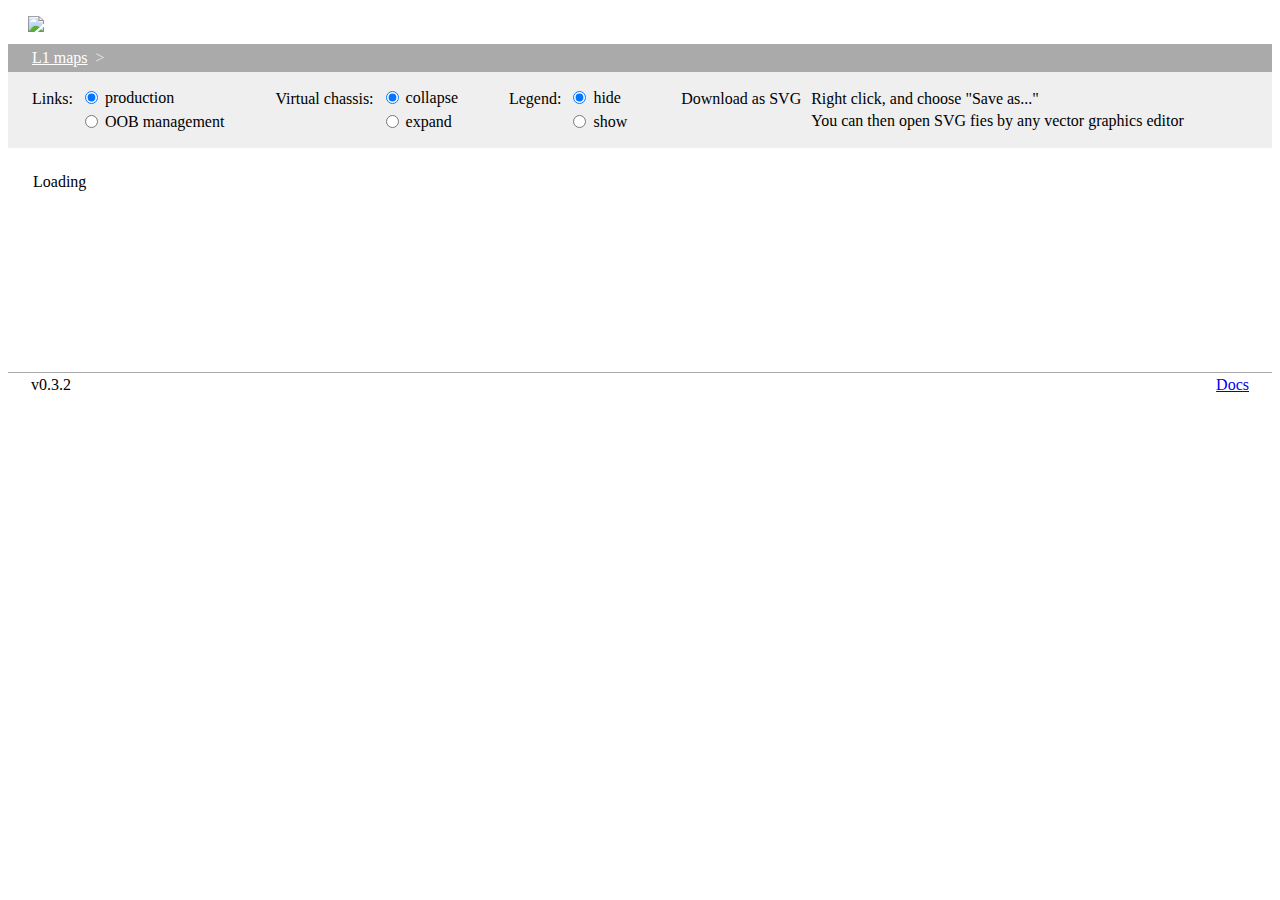
==== commit 91c2cf03: "Added VC collapse/expand display mode" ====
--- a/www/map/index.html
+++ b/www/map/index.html
@@ -9,7 +9,7 @@
 	<table width="100%" cellspacing="0" cellpadding="0" style="padding: 0; margin: 0;">
 		<tr>
 			<td style="padding-left: 20px;">
-				<img src="/img/logo.png" style="margin-top: 8px; margin-bottom: 8px;"/>
+				<a href="/"><img src="/img/logo.png" style="margin-top: 8px; margin-bottom: 8px;" border="0"/></a>
 			</td>
 		</tr>
 		<tr>
@@ -23,18 +23,19 @@
 					<tr>
 						<!--<td valign=top style="padding-top:6px">&#x2190; <a href="/">Back to list</a></td>
 						<td width="16"></td><td width="20"><div class="div-vert-line-80"/></td>-->
-						<!--<td valign=top style="padding-top:6px">Virtual chassis:</td>-->
-						<!--<td valign="top">
-							<table>
-								<tr><td><input type="radio" name="hide_clients_radio" value="1" onclick="drawL1Map(1);" checked="checked" /></td><td>collapse</td></tr>
-								<tr><td><input type="radio" name="hide_clients_radio" value="0" onclick="drawL1Map(0);"/></td><td>expand</td></tr>
-							</table>
-						</td>-->
 						<td valign=top style="padding-top:6px">Links:</td>
 						<td valign="top">
 							<table>
-								<tr><td><input type="radio" name="radio_links_mode" value="0" onclick="drawL1Map(1, 1);" checked="checked" /></td><td>production</td></tr>
-								<tr><td><input type="radio" name="radio_links_mode" value="1" onclick="drawL1Map(1, 0);"/></td><td>management</td></tr>
+								<tr><td><input type="radio" name="radio_prod_links_mode" value="1" onclick="drawL1Map();" checked="checked" /></td><td>production</td></tr>
+								<tr><td><input type="radio" name="radio_prod_links_mode" value="0" onclick="drawL1Map();"/></td><td>OOB management</td></tr>
+							</table>
+						</td>
+						<td width="16"></td><td width="20"><div class="div-vert-line-80"/></td>
+						<td valign=top style="padding-top:6px">Virtual chassis:</td>
+						<td valign="top">
+							<table>
+								<tr><td><input type="radio" name="radio_expand_vc_mode" value="0" onclick="drawL1Map();" checked="checked" /></td><td>collapse</td></tr>
+								<tr><td><input type="radio" name="radio_expand_vc_mode" value="1" onclick="drawL1Map();"/></td><td>expand</td></tr>
 							</table>
 						</td>
 						<td width="16"></td><td width="20"><div class="div-vert-line-80"/></td>
@@ -117,7 +118,7 @@
 									<text x="596" y="10" class="secondary_text">Standalone node:</text>
 									<text x="596" y="28" class="secondary_text"></text>
 									<image xlink:href="/img/switch.svg" width="32" height="32" x="600" y="20"></image>
-									<text x="640" y="40">dc2-core-sw01</text>
+									<text x="640" y="40">dc2-leaf-sw01</text>
 								</g>
 							</g>
 							</svg>
@@ -136,10 +137,11 @@
 </div>
 
 <footer>
-	<table width="100%">
+	<div style="height: 1px; background: #aaaaaa;"></div>
+	<table style="width: 100%; height: calc(100% - 1px);">
 		<tr>
-			<td style="padding: 10px; padding-left: 21px;" class="secondary_text">v0.3.1</td>
-			<td style="padding: 10px; padding-right: 21px; text-align: right;" class="secondary_text"><a href="https://github.com/den-it/ntmap/blob/master/docs/index.md">Docs</a></td>
+			<td style="padding-left: 21px;" class="secondary_text">v0.3.2</td>
+			<td style="padding-right: 21px; text-align: right;" class="secondary_text"><a href="https://github.com/den-it/ntmap/blob/master/docs/index.md">Docs</a></td>
 		</tr>
 	</table>
 </footer>
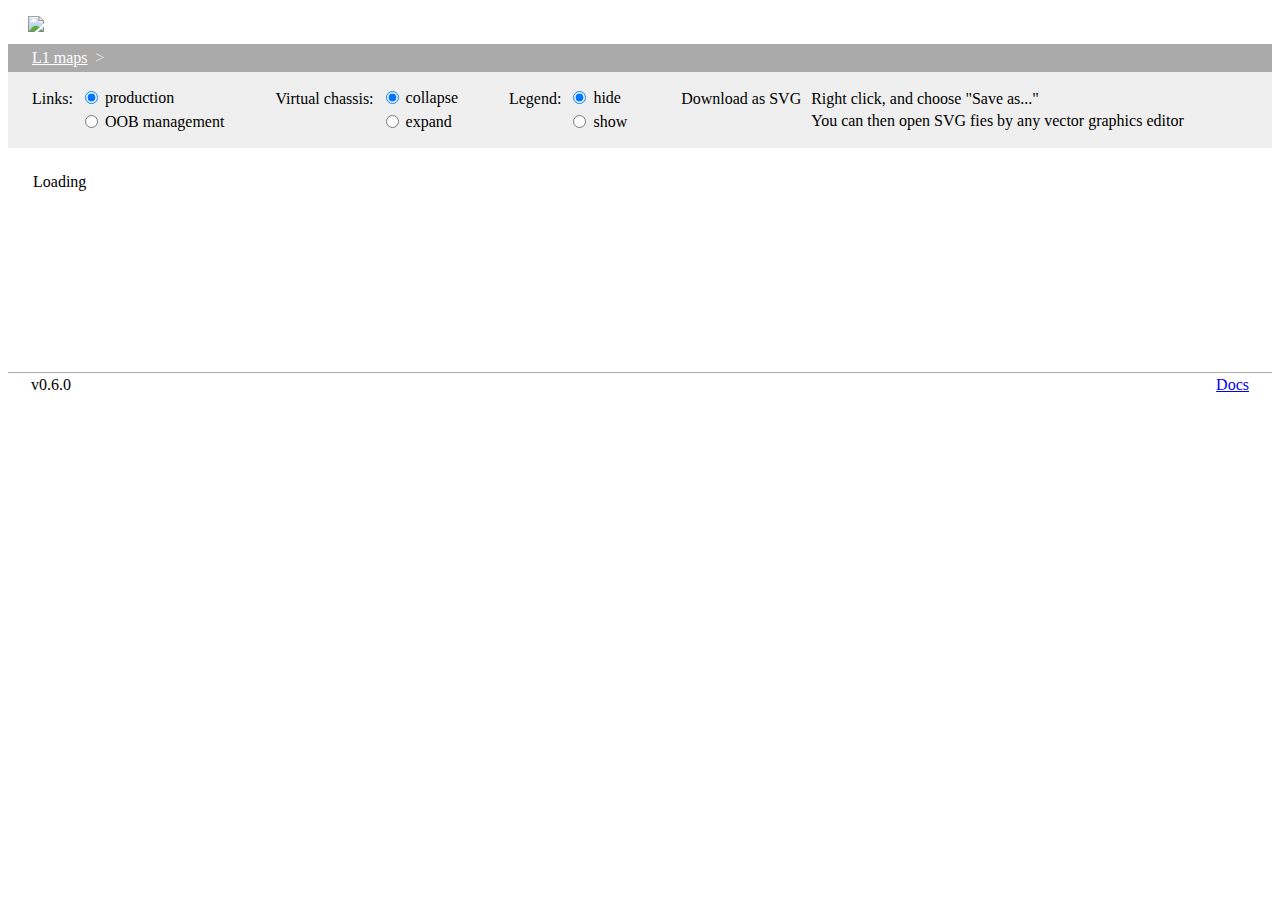
==== commit 13b823d9: "v0.6.0" ====
--- a/www/map/index.html
+++ b/www/map/index.html
@@ -2,6 +2,7 @@
 <html>
 <meta charset="utf-8">
 <link rel='stylesheet' href='/css/style.css' type='text/css' media='all' />
+<link rel="stylesheet" href="/css/font-awesome.min.css" />
 
 <body>
 
@@ -140,7 +141,7 @@
 	<div style="height: 1px; background: #aaaaaa;"></div>
 	<table style="width: 100%; height: calc(100% - 1px);">
 		<tr>
-			<td style="padding-left: 21px;" class="secondary_text">v0.3.2</td>
+			<td style="padding-left: 21px;" class="secondary_text">v0.6.0</td>
 			<td style="padding-right: 21px; text-align: right;" class="secondary_text"><a href="https://github.com/den-it/ntmap/blob/master/docs/index.md">Docs</a></td>
 		</tr>
 	</table>
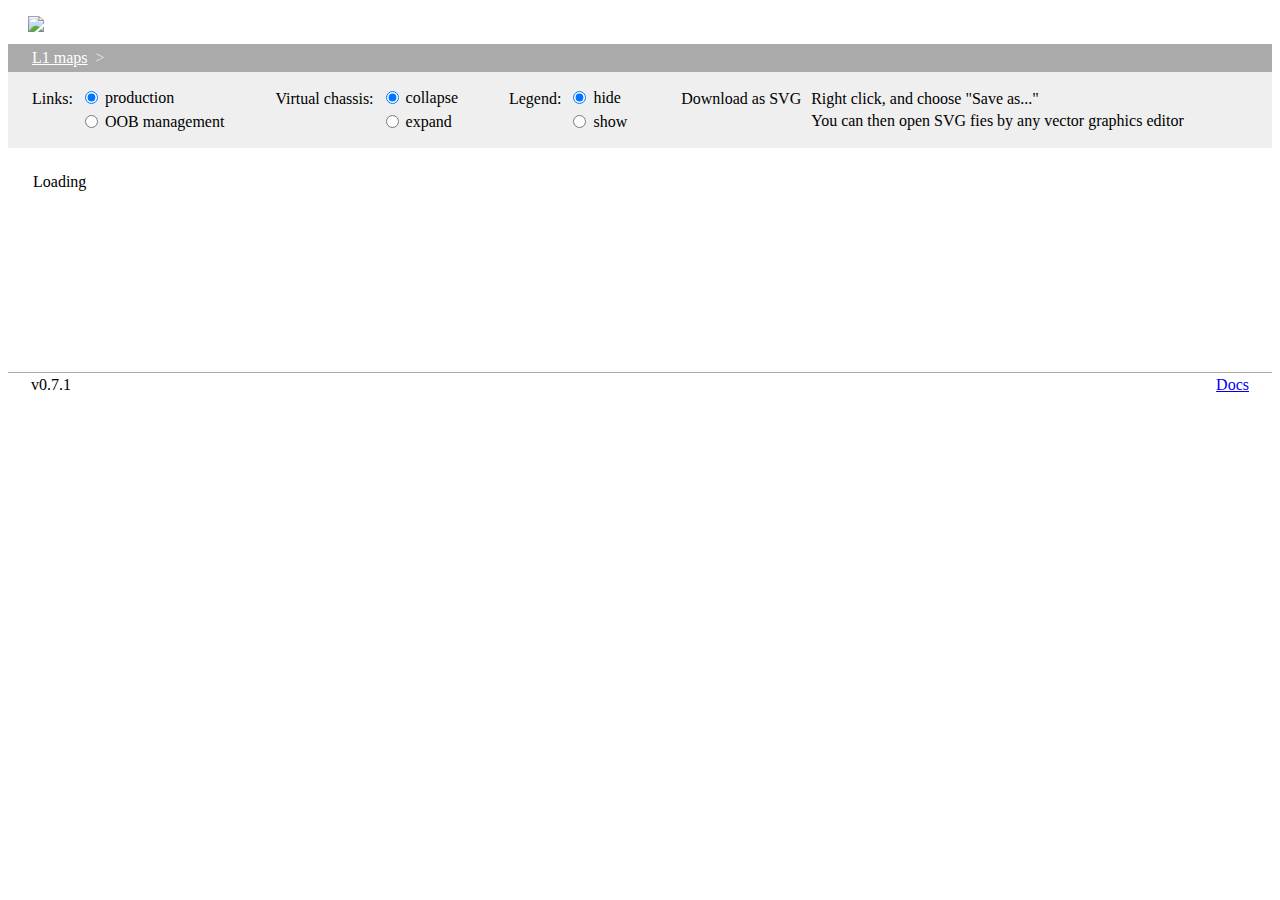
==== commit c431f587: "v0.7.1" ====
--- a/www/map/index.html
+++ b/www/map/index.html
@@ -66,30 +66,45 @@
 
 				</table>
 				
-							<svg height="200" width="800" id="legend" style="margin-top: 20px; display:none;">
-								<rect x="0" y="0" width="799" height="199" style="fill:white; stroke:#999999;"></rect>
+							<svg height="200" width="1000" id="legend" style="margin-top: 20px; display:none;">
+								<rect x="0" y="0" width="999" height="199" style="fill:white; stroke:#999999;"></rect>
 							<g transform="translate(20, 20)">
 								<text x="0" y="10" class="secondary_text">Physical links:</text>
 								<g transform="translate(0, 40)">
-									<line class="link100gb" stroke-width="5" x1="0" y1="5" x2="40" y2="5"></line>
-									<text x="50" y="10">100 Gigabit/sec</text>
-									<line class="link40gb" stroke-width="3.16" x1="0" y1="25" x2="40" y2="25"></line>
-									<text x="50" y="30">40 Gigabit/sec</text>
-									<line class="link25gb" stroke-width="2.5" x1="0" y1="45" x2="40" y2="45"></line>
-									<text x="50" y="50">25 Gigabit/sec</text>
-									<line class="link10gb" stroke-width="1.58" x1="0" y1="65" x2="40" y2="65"></line>
-									<text x="50" y="70">10 Gigabit/sec</text>
-									<line class="link1gb" stroke-width="0.5" x1="0" y1="85" x2="40" y2="85"></line>
-									<text x="50" y="90">1 Gigabit/sec</text>
-									<circle class="link10gb-label-circle" r="7" cx="21" cy="105"></circle>
+									<line class="link400gb" stroke-width="5" x1="0" y1="5" x2="40" y2="5"></line>
+									<text x="50" y="10">400 Gigabit/sec</text>
+									<line class="link200gb" stroke-width="3.16" x1="0" y1="25" x2="40" y2="25"></line>
+									<text x="50" y="30">200 Gigabit/sec</text>
+									<line class="link100gb" stroke-width="2.5" x1="0" y1="45" x2="40" y2="45"></line>
+									<text x="50" y="50">100 Gigabit/sec</text>
+									<line class="link50gb" stroke-width="1.58" x1="0" y1="65" x2="40" y2="65"></line>
+									<text x="50" y="70">50 Gigabit/sec</text>
+									<line class="link40gb" stroke-width="0.5" x1="0" y1="85" x2="40" y2="85"></line>
+									<text x="50" y="90">40 Gigabit/sec</text>
+									<line class="link25gb" stroke-width="0.5" x1="0" y1="105" x2="40" y2="105"></line>
+									<text x="50" y="110">25 Gigabit/sec</text>
+								</g>
+
+								<g transform="translate(200, 40)">
+									<line class="link10gb" stroke-width="5" x1="0" y1="5" x2="40" y2="5"></line>
+									<text x="50" y="10">10 Gigabit/sec</text>
+									<line class="link5gb" stroke-width="3.16" x1="0" y1="25" x2="40" y2="25"></line>
+									<text x="50" y="30">5 Gigabit/sec</text>
+									<line class="link2gb" stroke-width="2.5" x1="0" y1="45" x2="40" y2="45"></line>
+									<text x="50" y="50">2.5 Gigabit/sec</text>
+									<line class="link1gb" stroke-width="1.58" x1="0" y1="65" x2="40" y2="65"></line>
+									<text x="50" y="70">1 Gigabit/sec</text>
+									<line class="link0_1gb" stroke-width="0.5" x1="0" y1="85" x2="40" y2="85"></line>
+									<text x="50" y="90">100/10 Mbit/sec</text>
+									<circle class="link0_1gb-label-circle" r="7" cx="21" cy="105"></circle>
 									<g class="labels"><text dy="3" x="18" y="105">2</text></g>
 									<text x="51" y="110">Number of links</text>
 								</g>
+
+								<text x="396" y="10" class="secondary_text">Cluster</text>
+								<text x="396" y="28" class="secondary_text">(separate control planes):</text>
 								
-								<text x="196" y="10" class="secondary_text">Cluster</text>
-								<text x="196" y="28" class="secondary_text">(separate control planes):</text>
-								
-								<g transform="translate(0, 20)">
+								<g transform="translate(200, 20)">
 									<text x="200" y="31" style="font-weight: bold;">dc2-ext-fw01</text>
 									<image xlink:href="/img/firewall.svg" width="32" height="32" x="200" y="40"></image>
 									<text x="240" y="60">node01</text>
@@ -98,9 +113,9 @@
 									<rect x="196" y="36" height="100" width="40" class="clusters"/>
 								</g>
 
-								<text x="396" y="10" class="secondary_text">Virtual chassis</text>
-								<text x="396" y="28" class="secondary_text">(one control plane):</text>
-								<g transform="translate(0, 20)">
+								<text x="596" y="10" class="secondary_text">Virtual chassis</text>
+								<text x="596" y="28" class="secondary_text">(one control plane):</text>
+								<g transform="translate(200, 20)">
 									<text x="400" y="31" style="font-weight: bold;">dc2-core-sw01</text>
 									<image xlink:href="/img/coreswitch.svg" width="32" height="32" x="400" y="40"></image>
 									<text x="440" y="60">node01</text>
@@ -109,13 +124,15 @@
 									<rect x="396" y="36" height="100" width="40" class="VCs"/>
 								</g>
 								
-								<text x="596" y="10" class="secondary_text">Virtual chassis</text>
-								<text x="596" y="28" class="secondary_text">(in collapsed mode):</text>
-								<image xlink:href="/img/switch.svg" width="32" height="32" x="600" y="40"></image>
-								<text x="640" y="60" style="font-weight: bold;">dc2-core-sw01</text>
-								<image xlink:href="/img/vc.svg" width="16" height="16" x="624" y="32"></image>
+								<text x="796" y="10" class="secondary_text">Virtual chassis</text>
+								<text x="796" y="28" class="secondary_text">(in collapsed mode):</text>
+								<g transform="translate(200, 10)">
+									<image xlink:href="/img/switch.svg" width="32" height="32" x="600" y="40"></image>
+									<text x="640" y="60" style="font-weight: bold;">dc2-core-sw01</text>
+									<image xlink:href="/img/vc.svg" width="16" height="16" x="624" y="32"></image>
+								</g>
 								
-								<g transform="translate(0, 100)">
+								<g transform="translate(200, 100)">
 									<text x="596" y="10" class="secondary_text">Standalone node:</text>
 									<text x="596" y="28" class="secondary_text"></text>
 									<image xlink:href="/img/switch.svg" width="32" height="32" x="600" y="20"></image>
@@ -137,11 +154,11 @@
 	</table>
 </div>
 
-<footer>
+<footer id="footer">
 	<div style="height: 1px; background: #aaaaaa;"></div>
 	<table style="width: 100%; height: calc(100% - 1px);">
 		<tr>
-			<td style="padding-left: 21px;" class="secondary_text">v0.6.0</td>
+			<td style="padding-left: 21px;" class="secondary_text">v0.7.1</td>
 			<td style="padding-right: 21px; text-align: right;" class="secondary_text"><a href="https://github.com/den-it/ntmap/blob/master/docs/index.md">Docs</a></td>
 		</tr>
 	</table>
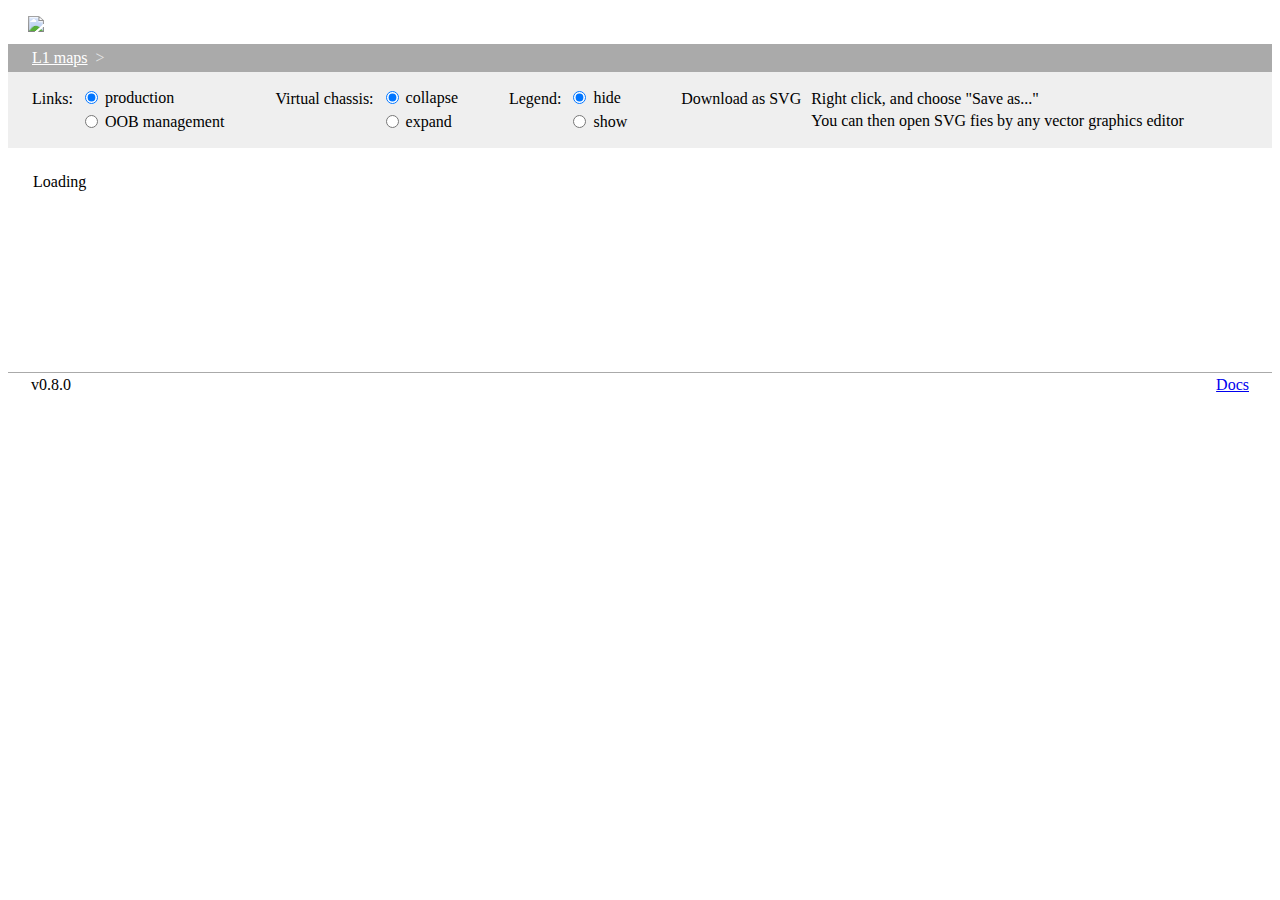
==== commit 35795346: "v0.8.0" ====
--- a/www/map/index.html
+++ b/www/map/index.html
@@ -158,7 +158,7 @@
 	<div style="height: 1px; background: #aaaaaa;"></div>
 	<table style="width: 100%; height: calc(100% - 1px);">
 		<tr>
-			<td style="padding-left: 21px;" class="secondary_text">v0.7.1</td>
+			<td style="padding-left: 21px;" class="secondary_text">v0.8.0</td>
 			<td style="padding-right: 21px; text-align: right;" class="secondary_text"><a href="https://github.com/den-it/ntmap/blob/master/docs/index.md">Docs</a></td>
 		</tr>
 	</table>
